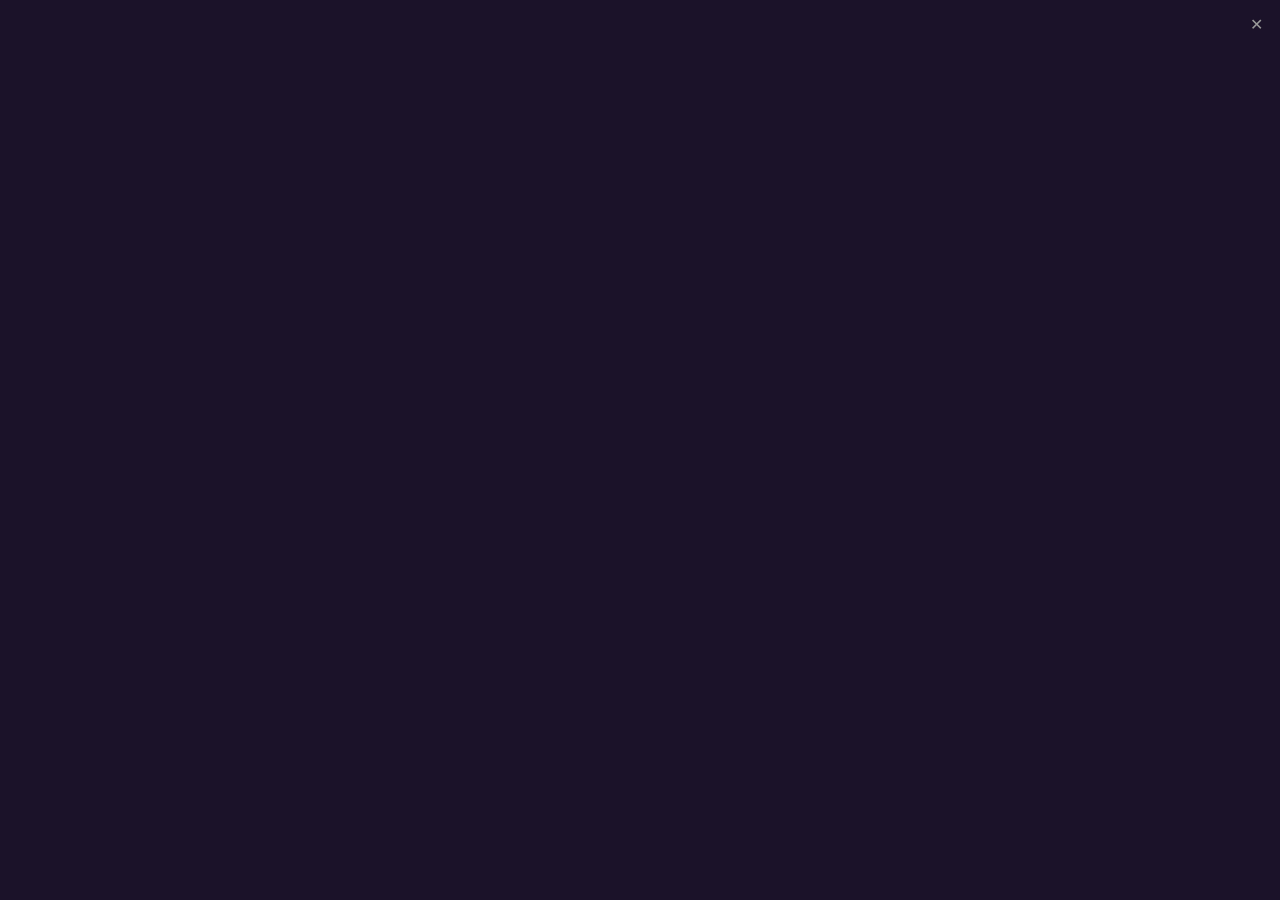
==== launcher/src/index.html @ b0c2861f "Add loading/error UI to launcher, split launcher into modules, add Windows listener Launcher UI: cho" ====
<!DOCTYPE html>
<!--
  SPDX-License-Identifier: GPL-3.0-or-later
  Copyright (C) 2026 da1sh1n
  This file is part of GaCaSy, licensed under the GNU General Public License
  v3.0 or later. GaCaSy comes with ABSOLUTELY NO WARRANTY. See the LICENSE file
  or <https://www.gnu.org/licenses/> for details.
-->
<html lang="en">
<head>
<meta charset="UTF-8" />
<title>Cartridge Launcher</title>
<style>
  :root {
    color-scheme: dark;
    /* Look-and-feel knobs. These fallbacks match the config.toml defaults; the
       script below overrides them from window.__UI__ (fed by config.toml). */
    --background-color: #1b1229;
    --image-gap: 32px;
    --corner-radius: 14px;
    --shadow: 0 0 24px 0 rgba(0, 0, 0, 0.55);
    --overlay-color: rgba(0, 0, 0, 0.45);
    --loading-ring-color: #ffffff;
    --loading-text-color: rgba(255, 255, 255, 0.4);
    --error-border-color: #e0b13a;
    --error-border-width: 3px;
    --error-text-color: #e0b13a;
    --missing-sign-color: #d13a3a;
    --missing-dim: 0.45;
    /* On :root rather than on #ring itself, because the status line under the
       ring is positioned from it too. */
    --ring-size: 90px;
    /* One turn. The config knob is the other way round (turns per second), so
       this is 1 / loading_ring_speed. */
    --ring-spin-duration: 3.333s;
    --loading-text-gap: 12px;
    /* Thickness of the "missing" sign's stroke, recomputed per cover in
       layout() so it stays proportional at any cover size. */
    --sign-stroke: 6px;
  }

  html, body {
    margin: 0;
    padding: 0;
    width: 100%;
    height: 100%;
    background: var(--background-color);
    overflow: hidden;
  }

  body {
    display: flex;
    align-items: center;
    justify-content: center;
    font-family: "Segoe UI", system-ui, sans-serif;
  }

  #close-btn {
    position: fixed;
    top: 10px;
    right: 10px;
    width: 28px;
    height: 28px;
    border: none;
    border-radius: 4px;
    background: transparent;
    color: #999999;
    font-size: 1rem;
    line-height: 28px;
    cursor: pointer;
    z-index: 10;
  }

  #close-btn:hover {
    background: #b0202f;
    color: #ffffff;
  }

  /* A row of covers, centered in the window by the body. The gap is static;
     each cover's pixel size is computed in JS to fit the window. */
  #grid {
    display: inline-flex;
    gap: var(--image-gap);
    align-items: center;
  }

  .card {
    appearance: none;
    border: none;
    background: none;
    padding: 0;
    position: relative;
    flex: 0 0 auto;
    display: flex;
    flex-direction: column;
    align-items: center;
    gap: 10px;
    cursor: pointer;
    font-family: inherit;
    transition: transform 0.15s ease, opacity 0.25s ease;
  }

  .card:not(:disabled):hover,
  .card:not(:disabled):focus-visible {
    transform: translateY(-6px);
  }

  .card:focus-visible {
    outline: 2px solid #6ea8ff;
    outline-offset: 4px;
    border-radius: 16px;
  }

  .card:disabled {
    cursor: default;
  }

  /* Wraps the cover so the "missing" sign has something to sit on top of.
     line-height: 0 keeps it exactly the image's size. */
  .cover {
    position: relative;
    display: block;
    line-height: 0;
  }

  .card img {
    display: block;
    border-radius: var(--corner-radius);
    background: #151515;
    box-shadow: var(--shadow);
  }

  .card .caption {
    max-width: 100%;
    line-height: 20px;
    color: #cfcfcf;
    font-size: 0.85rem;
    text-align: center;
    white-space: nowrap;
    overflow: hidden;
    text-overflow: ellipsis;
  }

  /* Why a cover can't be played, or didn't start. Hidden until there is
     something to say, and independent of the show_captions setting.
     Positioned out of the flow, in the border gap under the cover: a note on
     one card must not make that card taller and knock its cover out of line
     with the others. */
  .card .note {
    display: none;
    position: absolute;
    top: calc(100% + 4px);
    left: 0;
    right: 0;
    /* Wraps to a second line rather than ellipsising: the message is the whole
       point of the state, and a cover is only ~260px wide. Two lines is what
       the border gap under the cover has room for. */
    line-height: 15px;
    max-height: 30px;
    color: var(--error-text-color);
    font-size: 0.75rem;
    text-align: center;
    overflow: hidden;
  }

  .card.unavailable .note,
  .card.failed .note {
    display: block;
  }

  /* ── A game whose exe isn't on the cartridge ────────────────────────── */

  .card.unavailable img {
    filter: brightness(var(--missing-dim));
  }

  /* Circle with a diagonal bar through it, drawn over the middle of the
     cover. Sized as a fraction of the cover so it scales with it. */
  .sign {
    display: none;
    position: absolute;
    left: 50%;
    top: 50%;
    box-sizing: border-box;
    width: 38%;
    aspect-ratio: 1;
    transform: translate(-50%, -50%);
    border: var(--sign-stroke) solid var(--missing-sign-color);
    border-radius: 50%;
  }

  .sign::after {
    content: "";
    position: absolute;
    left: 50%;
    top: 50%;
    width: 100%;
    height: var(--sign-stroke);
    background: var(--missing-sign-color);
    transform: translate(-50%, -50%) rotate(-45deg);
  }

  .card.unavailable .sign {
    display: block;
  }

  /* ── A game that was chosen but failed to start ─────────────────────── */
  /* An outline rather than a border: it doesn't take part in layout, so a
     marked cover stays exactly the size the sizing math gave it. */

  .card.failed .cover {
    outline: var(--error-border-width) solid var(--error-border-color);
    outline-offset: 3px;
    border-radius: var(--corner-radius);
  }

  /* ── The launch transition ──────────────────────────────────────────── */

  /* Cards are pinned to their on-screen positions before anything moves, so
     the others can leave without shifting the chosen one. */
  .card.pinned {
    position: fixed;
    margin: 0;
    transition: transform 0.35s cubic-bezier(0.2, 0.7, 0.2, 1),
                opacity 0.25s ease;
  }

  .card.pinned:hover,
  .card.pinned:focus-visible {
    transform: none;
  }

  /* No focus ring once the launch is under way: the cover is being presented,
     not offered, and a keyboard user would otherwise watch its focus outline
     fly to the centre of the screen with it. */
  .card.pinned:focus-visible {
    outline: none;
  }

  .card.dimmed {
    opacity: 0;
    transform: scale(0.92);
    pointer-events: none;
  }

  .card.chosen {
    z-index: 1;
    pointer-events: none;
  }

  /* Over everything, the chosen cover included: what's wanted is the whole
     screen dimming behind the loading indicator, not a spotlit cover. */
  #scrim {
    position: fixed;
    inset: 0;
    z-index: 2;
    background: var(--overlay-color);
    opacity: 0;
    pointer-events: none;
    transition: opacity 0.25s ease, background-color 0.3s ease;
  }

  body.launching #scrim {
    opacity: 1;
  }

  /* The loading indicator: a segmented ring in the middle of the screen, with
     the status line small and faint along the bottom. Both sit above the scrim
     so they stay bright while everything under them dims. */

  /* One solid ring with gaps cut out of it, rather than a dozen separate dots:
     the segments are dashes along the stroke, so their ends are cut square by
     the ring's own radius — flat sides, not round dots. The dash pattern is
     computed in JS from the segment count. */
  #ring {
    position: fixed;
    /* Centred with left/top rather than a translate, because the element's own
       transform is spoken for by the spin animation. */
    left: calc(50% - var(--ring-size) / 2);
    top: calc(50% - var(--ring-size) / 2);
    width: var(--ring-size);
    height: var(--ring-size);
    /* Linear, always: the ring is symmetric under a segment's worth of
       rotation, so any easing lands each segment back on its neighbour's
       position and the motion reads as a stutter rather than a turn. */
    animation: spin var(--ring-spin-duration) linear infinite;
  }

  #ring circle {
    fill: none;
    stroke: var(--loading-ring-color);
  }

  /* Directly under the ring, which is centred, so this hangs off the middle of
     the screen too rather than off the window's bottom edge. */
  #status {
    position: fixed;
    left: 0;
    right: 0;
    top: calc(50% + var(--ring-size) / 2 + var(--loading-text-gap));
    color: var(--loading-text-color);
    font-size: 0.75rem;
    text-align: center;
  }

  /* Hidden with visibility rather than display so they can fade out as well
     as in. */
  #ring,
  #status {
    z-index: 3;
    pointer-events: none;
    visibility: hidden;
    opacity: 0;
    transition: opacity 0.25s ease, visibility 0s linear 0.25s;
  }

  body.launching #ring,
  body.launching #status {
    visibility: visible;
    opacity: 1;
    transition: opacity 0.25s ease;
  }

  @keyframes spin {
    to { transform: rotate(360deg); }
  }

  /* The outro, once the game's window is up: the screen goes to black and the
     cover lifts away, covering the moment the launcher exits. */
  body.finishing #scrim {
    background: #000000;
  }

  body.finishing #ring,
  body.finishing #status {
    opacity: 0;
  }

  body.finishing .card.chosen {
    opacity: 0;
    transition: transform 0.3s ease-in, opacity 0.3s ease-in;
  }
</style>
</head>
<body>
  <button id="close-btn" title="Close" onclick="window.ipc.postMessage('close')">&#10005;</button>
  <div id="grid"></div>
  <div id="scrim"></div>
  <!-- The circle's radius, thickness and dash pattern are all set in JS. -->
  <svg id="ring" viewBox="0 0 100 100" aria-hidden="true">
    <circle cx="50" cy="50" />
  </svg>
  <div id="status"></div>

  <script>
    // Look-and-feel settings from config.toml (see Rust's init_script). Fall
    // back to the same defaults as the CSS above when a value is absent.
    const ui = window.__UI__ || {};

    // Border of empty space between the window edge and the covers, and the
    // static gap between covers. Both feed the layout math below and MUST
    // match Rust's window sizing (border_gap / image_gap) and the CSS `gap`.
    const PAD = Number.isFinite(ui.borderGap) ? ui.borderGap : 36;
    const GAP = Number.isFinite(ui.imageGap) ? ui.imageGap : 32;

    // Transition lengths, in step with the CSS above.
    const MOVE_MS = 350;   // the chosen cover travelling to the centre
    const OUTRO_MS = 320;  // fade to black once the game is up
    // Shortest time the loading state stays up before a failure unwinds it.
    // Some failures come back in a few milliseconds — a missing file needs no
    // waiting at all — and a ring that flashes and vanishes reads as a glitch
    // rather than as an attempt that was made and didn't work. Set in Rust
    // (constants::MIN_LOADING_AFTER_FAIL), not in config.toml; the number here
    // is only the fallback for a page served without it.
    const MIN_LOADING_MS = Number.isFinite(ui.minLoadingAfterFail)
      ? ui.minLoadingAfterFail
      : 1000;

    // The loading ring, in the SVG's own viewBox units (100 across). The band
    // is described by its OUTER edge and its thickness, so making it thicker
    // grows it inwards and the ring's overall size never changes.
    const RING_OUTER = 42;
    const RING_STROKE = 14;
    const RING_RADIUS = RING_OUTER - RING_STROKE / 2; // the stroke straddles this
    const RING_SEGMENTS = 12; // default; config.toml can override

    // Push the visual knobs into the CSS variables the stylesheet reads.
    const rootStyle = document.documentElement.style;
    const setVar = (name, value) => rootStyle.setProperty(name, value);
    if (ui.backgroundColor) setVar("--background-color", ui.backgroundColor);
    if (Number.isFinite(ui.imageGap)) setVar("--image-gap", ui.imageGap + "px");
    if (Number.isFinite(ui.cornerRadius)) setVar("--corner-radius", ui.cornerRadius + "px");
    if (ui.overlayColor) setVar("--overlay-color", ui.overlayColor);
    if (ui.loadingRingColor) setVar("--loading-ring-color", ui.loadingRingColor);
    if (ui.loadingTextColor) setVar("--loading-text-color", ui.loadingTextColor);
    if (Number.isFinite(ui.loadingTextGap)) setVar("--loading-text-gap", ui.loadingTextGap + "px");
    // Turns per second in the config, seconds per turn in the CSS. Rust has
    // already held it to a sensible floor, so this is a plain reciprocal.
    if (Number.isFinite(ui.loadingRingSpeed) && ui.loadingRingSpeed > 0) {
      setVar("--ring-spin-duration", (1 / ui.loadingRingSpeed).toFixed(3) + "s");
    }
    if (ui.errorBorderColor) setVar("--error-border-color", ui.errorBorderColor);
    if (Number.isFinite(ui.errorBorderWidth)) setVar("--error-border-width", ui.errorBorderWidth + "px");
    if (ui.errorTextColor) setVar("--error-text-color", ui.errorTextColor);
    if (ui.missingSignColor) setVar("--missing-sign-color", ui.missingSignColor);
    if (Number.isFinite(ui.missingDim)) setVar("--missing-dim", ui.missingDim);
    // Symmetric shadow bounded by `size`: it's solid for `fade` px out from the
    // cover edge (the box-shadow spread), then blurs to nothing over the rest,
    // reaching exactly `size` and no further. blur = size - fade.
    const shadowSize = Number.isFinite(ui.shadowSize) ? ui.shadowSize : 24;
    const shadowFade = Number.isFinite(ui.shadowFade) ? ui.shadowFade : 0;
    const shadowColor = ui.shadowColor || "rgba(0, 0, 0, 0.55)";
    const spread = Math.max(0, Math.min(shadowFade, shadowSize));
    const blur = Math.max(0, shadowSize - spread);
    setVar("--shadow", `0 0 ${blur}px ${spread}px ${shadowColor}`);

    const games = window.__GAMES__ || [];
    const showCaptions = window.__SHOW_CAPTIONS__ === true;
    const grid = document.getElementById("grid");
    const scrim = document.getElementById("scrim");
    const ring = document.querySelector("#ring circle");
    // Not named `status`: that would shadow window.status.
    const statusLine = document.getElementById("status");

    // "idle" or "launching". One game at a time: while a launch is in flight
    // every other cover is on its way off screen anyway.
    let state = "idle";
    // When the current launch began, for MIN_LOADING_MS.
    let launchedAt = 0;

    const cards = [];
    const imgs = games.map((game, index) => {
      const card = document.createElement("button");
      card.className = "card";
      card.type = "button";

      const cover = document.createElement("span");
      cover.className = "cover";

      const img = document.createElement("img");
      img.src = game.image;
      img.alt = game.name;
      cover.appendChild(img);

      const sign = document.createElement("span");
      sign.className = "sign";
      cover.appendChild(sign);
      card.appendChild(cover);

      if (showCaptions) {
        const caption = document.createElement("span");
        caption.className = "caption";
        caption.textContent = game.name;
        card.appendChild(caption);
      }

      const note = document.createElement("span");
      note.className = "note";
      card.appendChild(note);

      // A game whose exe isn't on the cartridge can't be chosen at all: Rust
      // checked at startup, so this is settled before the player touches
      // anything rather than being discovered by a click that does nothing.
      if (game.available === false) {
        card.classList.add("unavailable");
        card.disabled = true;
        card.title = game.name + " — missing " + game.exe;
        note.textContent = "Game files missing";
      } else {
        card.title = game.name;
        card.addEventListener("click", () => beginLaunch(index));
      }

      grid.appendChild(card);
      cards.push(card);
      return img;
    });

    // Fit every cover to the window: each gets an equal share of the width,
    // and is scaled DOWN to fit that share and the window height (whichever
    // is tighter) at its native aspect ratio — never scaled up past native.
    function layout() {
      const n = Math.max(1, imgs.length);
      const availW = window.innerWidth - 2 * PAD;
      const availH = window.innerHeight - 2 * PAD;
      const shareW = (availW - (n - 1) * GAP) / n;

      imgs.forEach((img, index) => {
        const nW = img.naturalWidth || 600;
        const nH = img.naturalHeight || 900;
        const scale = Math.min(1, shareW / nW, availH / nH);
        const width = Math.floor(nW * scale);
        img.style.width = width + "px";
        img.style.height = Math.floor(nH * scale) + "px";
        // Keep the "missing" sign's stroke proportional to the cover it's
        // drawn on, so it reads the same on a small screen as a large one.
        cards[index].style.setProperty("--sign-stroke", Math.max(3, Math.round(width * 0.018)) + "px");
      });
    }

    // ── Launching ──────────────────────────────────────────────────────

    // The transform that takes a card from where it sits in the row to the
    // middle of the window. The cover keeps the size it already had: it was
    // sized to fit this window, and resizing it on the way to the centre reads
    // as a glitch rather than as emphasis. The spinner doesn't compete for the
    // space either — it sits over the top of the darkened screen.
    //
    // Measured from the <img> rather than the card so a caption underneath
    // doesn't shift the centring, with the transform origin on the image's
    // centre so the outro's scale-up pushes off the same point.
    function centreTransform(card, img) {
      const cardRect = card.getBoundingClientRect();
      const rect = img.getBoundingClientRect();
      const dx = window.innerWidth / 2 - (rect.left + rect.width / 2);
      const dy = window.innerHeight / 2 - (rect.top + rect.height / 2);

      return {
        origin: `${rect.left + rect.width / 2 - cardRect.left}px ${rect.top + rect.height / 2 - cardRect.top}px`,
        transform: `translate(${dx}px, ${dy}px)`,
      };
    }

    // Freezes every card where it currently sits. Without this, the other
    // covers leaving the flex row would drag the chosen one sideways mid-flight.
    function pinCards() {
      const rects = cards.map((card) => card.getBoundingClientRect());
      cards.forEach((card, index) => {
        const rect = rects[index];
        card.style.left = rect.left + "px";
        card.style.top = rect.top + "px";
        card.style.width = rect.width + "px";
        card.style.height = rect.height + "px";
        card.classList.add("pinned");
      });
    }

    function unpinCards() {
      cards.forEach((card) => {
        card.classList.remove("pinned", "dimmed", "chosen");
        card.style.left = "";
        card.style.top = "";
        card.style.width = "";
        card.style.height = "";
        card.style.transform = "";
        card.style.transformOrigin = "";
      });
    }

    function beginLaunch(index) {
      if (state !== "idle") return;
      const card = cards[index];
      const img = imgs[index];
      if (!card || card.disabled) return;
      state = "launching";
      launchedAt = Date.now();

      // A retry clears the last failure: the message under the cover belongs
      // to the attempt that produced it, not to the game.
      card.classList.remove("failed");
      card.querySelector(".note").textContent = "";

      pinCards();
      // Flush the pinned layout before anything animates, so the browser has a
      // "from" position to interpolate out of rather than jumping.
      void document.body.offsetWidth;

      const target = centreTransform(card, img);
      cards.forEach((other, i) => {
        if (i !== index) other.classList.add("dimmed");
      });
      card.classList.add("chosen");
      card.style.transformOrigin = target.origin;
      card.style.transform = target.transform;

      statusLine.textContent = "Starting " + games[index].name + "…";
      document.body.classList.add("launching");

      window.ipc.postMessage("launch:" + index);
    }

    // Called from Rust once the launch has resolved: `ok` means the game's
    // window is up (see launch.rs), and the launcher's job is done.
    window.__launchOutcome = function (index, ok, message) {
      if (state !== "launching") return;
      const card = cards[index];
      if (!card) return;

      if (ok) {
        document.body.classList.add("finishing");
        card.style.transform = card.style.transform + " scale(1.06)";
        // Rust closes on its own deadline as well, so a hiccup here can never
        // leave the launcher sitting in front of a running game.
        setTimeout(() => window.ipc.postMessage("close"), OUTRO_MS);
        return;
      }

      // Unwind: the covers come back and the failure is reported in the row,
      // where the player can simply choose it again. Not before the loading
      // state has been up long enough to have been seen, though.
      const held = Math.max(0, MIN_LOADING_MS - (Date.now() - launchedAt));
      setTimeout(() => {
        document.body.classList.remove("launching");
        cards.forEach((other) => other.classList.remove("dimmed"));
        card.style.transform = "";
        setTimeout(() => {
          unpinCards();
          card.classList.add("failed");
          card.querySelector(".note").textContent = message || "Failed to start";
          state = "idle";
        }, MOVE_MS);
      }, held);
    };

    // ── Startup ────────────────────────────────────────────────────────

    // Cut the solid ring into segments. Rather than drawing each segment, the
    // stroke is dashed: `segments` dashes of equal arc, separated by gaps half
    // the ring's own thickness. Because a dash simply stops, both ends are cut
    // square across the band — straight sides, no rounded dot.
    (function cutRing() {
      // Geometry from the constants above rather than the markup, so the two
      // can't drift apart.
      ring.setAttribute("r", RING_RADIUS);
      ring.setAttribute("stroke-width", RING_STROKE);

      const segments = Math.max(2, Math.round(
        Number.isFinite(ui.loadingRingSegments) ? ui.loadingRingSegments : RING_SEGMENTS
      ));
      const circumference = 2 * Math.PI * RING_RADIUS;
      const gap = RING_STROKE / 2;
      // One gap belongs to each segment's share of the circle, so the pattern
      // closes exactly on itself however many segments there are.
      const dash = Math.max(0.1, circumference / segments - gap);
      ring.setAttribute("stroke-dasharray", `${dash} ${gap}`);
    })();

    const pending = imgs
      .filter((img) => !img.complete)
      .map((img) => new Promise((res) => { img.onload = img.onerror = res; }));

    Promise.all(pending).then(layout);
    layout(); // first pass in case images are already cached
    window.addEventListener("resize", () => {
      if (state === "idle") layout();
    });
  </script>
</body>
</html>
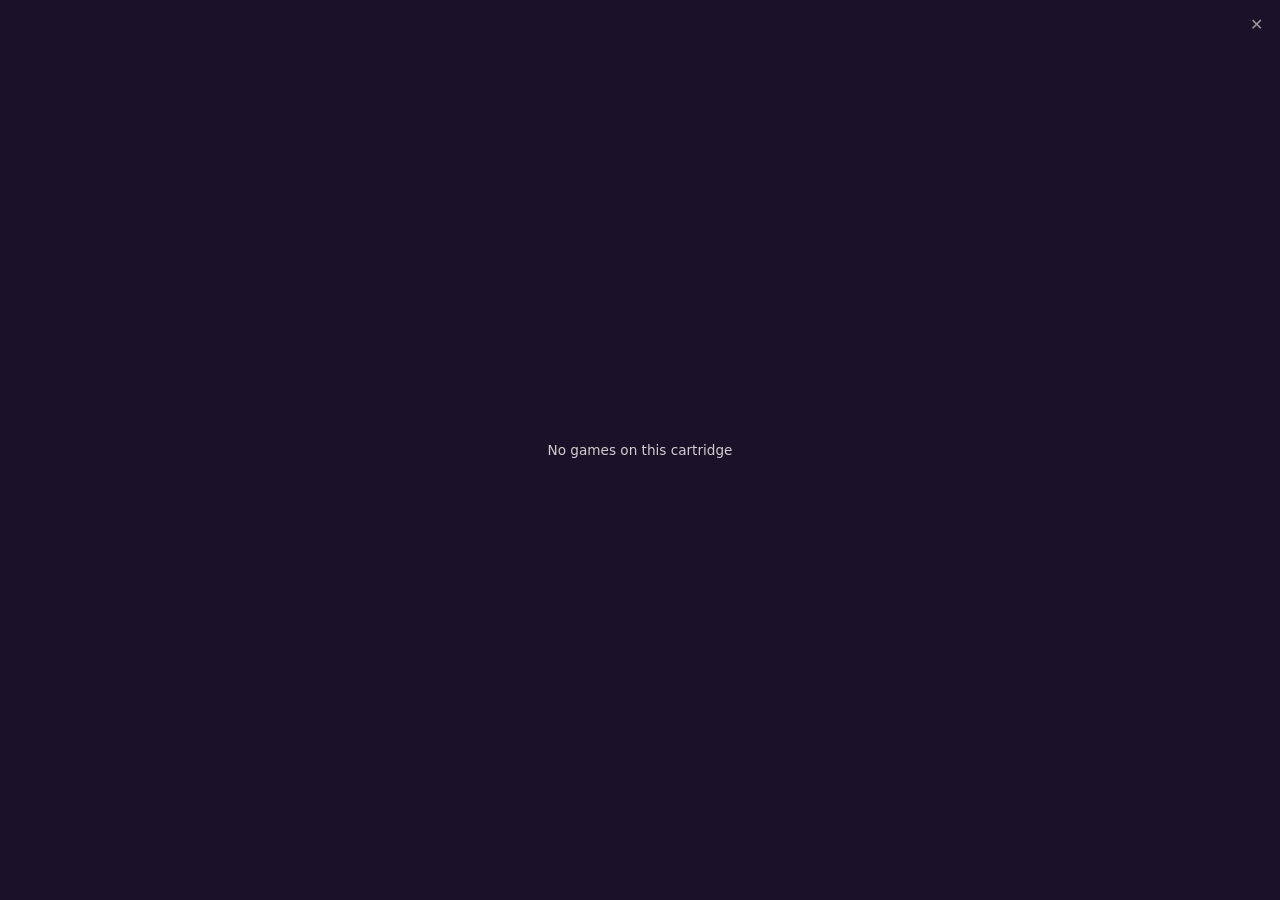
==== commit d041146a: "Switch cartridge identity to code-signing, add build/signing pipeline The .cartridge marker file is " ====
--- a/launcher/src/index.html
+++ b/launcher/src/index.html
@@ -84,6 +84,16 @@
     align-items: center;
   }
 
+  /* What a cartridge with an empty catalog says instead of showing a row of
+     covers. Same muted grey and size as a caption: it is a statement of fact
+     about the cartridge, not a warning, and shouldn't be dressed as one. */
+  #empty {
+    display: none;
+    color: #cfcfcf;
+    font-size: 0.85rem;
+    text-align: center;
+  }
+
   .card {
     appearance: none;
     border: none;
@@ -204,6 +214,25 @@
     display: block;
   }
 
+  /* ── A cover whose art couldn't be loaded ───────────────────────────── */
+  /* The <img> is hidden rather than left to draw the webview's own
+     broken-image glyph, which sits in the corner, ignores the rounded corners
+     and reads as a page that failed to load rather than as a stated fact.
+     Hidden and not removed: it still holds the box the sizing math gave it, so
+     the cover keeps its place in the row and the sign stays centred on it.
+     The plate and shadow move up to .cover, since a hidden element draws
+     neither. */
+
+  .card.no-cover img {
+    visibility: hidden;
+  }
+
+  .card.no-cover .cover {
+    background: #151515;
+    border-radius: var(--corner-radius);
+    box-shadow: var(--shadow);
+  }
+
   /* ── A game that was chosen but failed to start ─────────────────────── */
   /* An outline rather than a border: it doesn't take part in layout, so a
      marked cover stays exactly the size the sizing math gave it. */
@@ -345,6 +374,10 @@
 <body>
   <button id="close-btn" title="Close" onclick="window.ipc.postMessage('close')">&#10005;</button>
   <div id="grid"></div>
+  <!-- Shown in place of the grid when the catalog is empty. Hidden by default:
+       the common case is a cartridge with games, and a message that flashes
+       before the covers appear would read as an error that wasn't one. -->
+  <div id="empty">No games on this cartridge</div>
   <div id="scrim"></div>
   <!-- The circle's radius, thickness and dash pattern are all set in JS. -->
   <svg id="ring" viewBox="0 0 100 100" aria-hidden="true">
@@ -422,6 +455,18 @@
     // Not named `status`: that would shadow window.status.
     const statusLine = document.getElementById("status");
 
+    // An empty catalog is a normal state, not a failure — a cartridge nobody
+    // has put a game on yet. Say so, rather than showing an empty window that
+    // looks like the page failed to load. `display` rather than the `hidden`
+    // attribute because #grid's own `inline-flex` would win over it.
+    //
+    // Everything below still runs unchanged: the card loop, layout() and the
+    // preload barrier all iterate an empty list and do nothing.
+    if (games.length === 0) {
+      grid.style.display = "none";
+      document.getElementById("empty").style.display = "block";
+    }
+
     // "idle" or "launching". One game at a time: while a launch is in flight
     // every other cover is on its way off screen anyway.
     let state = "idle";
@@ -469,6 +514,22 @@
       } else {
         card.title = game.name;
         card.addEventListener("click", () => beginLaunch(index));
+
+        // Cover art that can't be loaded — wrong path in catalog.json, file
+        // never copied, a format the webview won't decode — otherwise leaves a
+        // bare dark rectangle that reads as placeholder art. Borrow the missing
+        // game's dim-and-sign treatment to say the cover is the thing that's
+        // absent. The card stays clickable: the game itself is on the cartridge
+        // and still runs. Only set for a game that IS available — one whose exe
+        // is missing already carries the more important message.
+        img.addEventListener("error", () => {
+          card.classList.add("unavailable", "no-cover");
+          note.textContent = "Cover missing";
+          // Clearing alt so the webview doesn't lay the alt text out where the
+          // picture would have been — it spills out of the cover's box and over
+          // the card above it. The sign and the note carry the meaning now.
+          img.alt = "";
+        });
       }
 
       grid.appendChild(card);
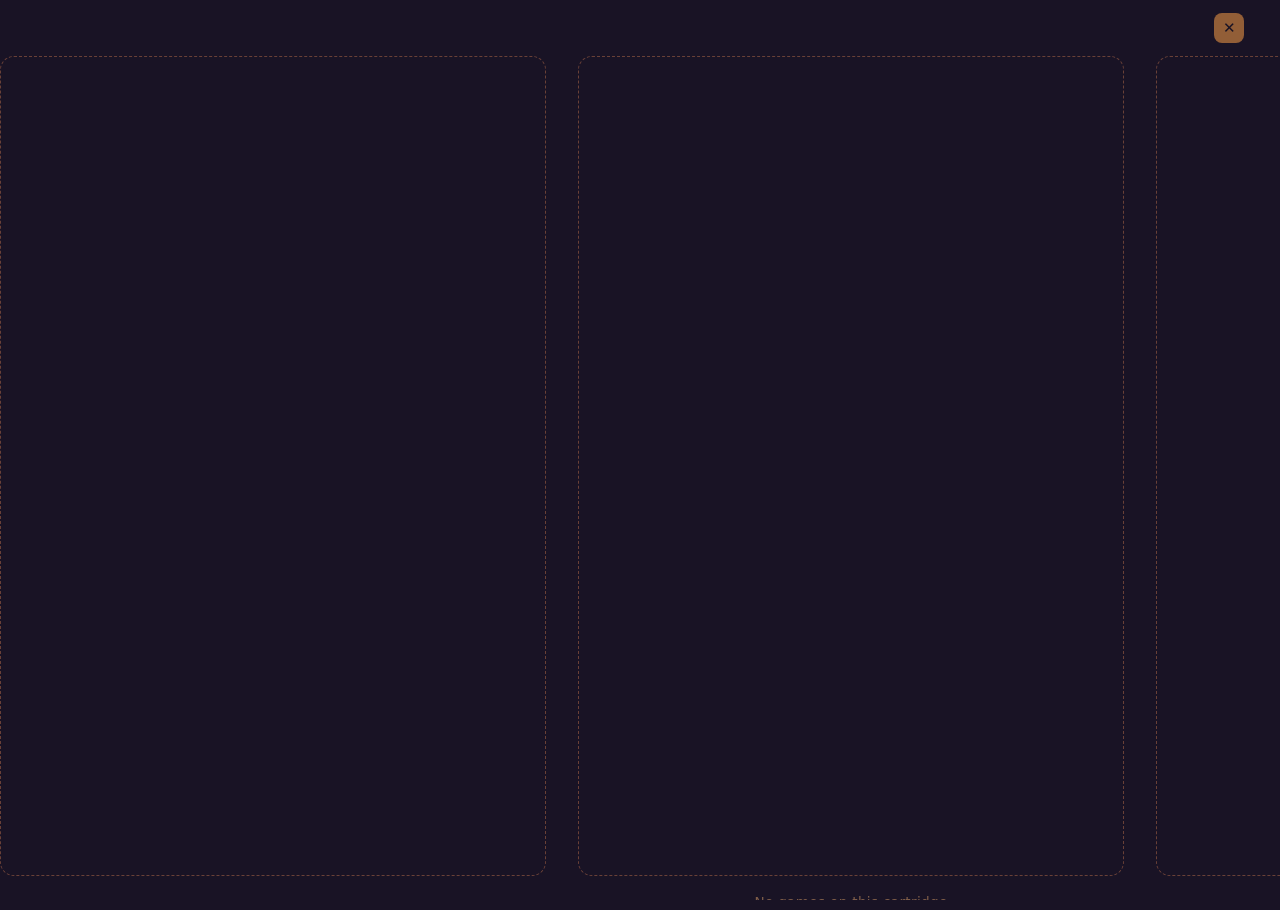
==== commit a5596da2: "Launcher 0.6.0: split the UI into html/css/js, one-size covers, cover ordering The row used to give " ====
--- a/launcher/src/index.html
+++ b/launcher/src/index.html
@@ -5,706 +5,87 @@
   This file is part of GaCaSy, licensed under the GNU General Public License
   v3.0 or later. GaCaSy comes with ABSOLUTELY NO WARRANTY. See the LICENSE file
   or <https://www.gnu.org/licenses/> for details.
+
+  The markup only. Look lives in style.css, behaviour in app.js — all three
+  are served over app:// from src/, live in dev and from rust-embed on a
+  deployed cartridge. The spacing numbers shared with Rust are documented at
+  the top of those two files; see src/constants.rs for why they are duplicated.
 -->
 <html lang="en">
 <head>
 <meta charset="UTF-8" />
 <title>Cartridge Launcher</title>
-<style>
-  :root {
-    color-scheme: dark;
-    /* Look-and-feel knobs. These fallbacks match the config.toml defaults; the
-       script below overrides them from window.__UI__ (fed by config.toml). */
-    --background-color: #1b1229;
-    --image-gap: 32px;
-    --corner-radius: 14px;
-    --shadow: 0 0 24px 0 rgba(0, 0, 0, 0.55);
-    --overlay-color: rgba(0, 0, 0, 0.45);
-    --loading-ring-color: #ffffff;
-    --loading-text-color: rgba(255, 255, 255, 0.4);
-    --error-border-color: #e0b13a;
-    --error-border-width: 3px;
-    --error-text-color: #e0b13a;
-    --missing-sign-color: #d13a3a;
-    --missing-dim: 0.45;
-    /* On :root rather than on #ring itself, because the status line under the
-       ring is positioned from it too. */
-    --ring-size: 90px;
-    /* One turn. The config knob is the other way round (turns per second), so
-       this is 1 / loading_ring_speed. */
-    --ring-spin-duration: 3.333s;
-    --loading-text-gap: 12px;
-    /* Thickness of the "missing" sign's stroke, recomputed per cover in
-       layout() so it stays proportional at any cover size. */
-    --sign-stroke: 6px;
-  }
-
-  html, body {
-    margin: 0;
-    padding: 0;
-    width: 100%;
-    height: 100%;
-    background: var(--background-color);
-    overflow: hidden;
-  }
-
-  body {
-    display: flex;
-    align-items: center;
-    justify-content: center;
-    font-family: "Segoe UI", system-ui, sans-serif;
-  }
-
-  #close-btn {
-    position: fixed;
-    top: 10px;
-    right: 10px;
-    width: 28px;
-    height: 28px;
-    border: none;
-    border-radius: 4px;
-    background: transparent;
-    color: #999999;
-    font-size: 1rem;
-    line-height: 28px;
-    cursor: pointer;
-    z-index: 10;
-  }
-
-  #close-btn:hover {
-    background: #b0202f;
-    color: #ffffff;
-  }
-
-  /* A row of covers, centered in the window by the body. The gap is static;
-     each cover's pixel size is computed in JS to fit the window. */
-  #grid {
-    display: inline-flex;
-    gap: var(--image-gap);
-    align-items: center;
-  }
-
-  /* What a cartridge with an empty catalog says instead of showing a row of
-     covers. Same muted grey and size as a caption: it is a statement of fact
-     about the cartridge, not a warning, and shouldn't be dressed as one. */
-  #empty {
-    display: none;
-    color: #cfcfcf;
-    font-size: 0.85rem;
-    text-align: center;
-  }
-
-  .card {
-    appearance: none;
-    border: none;
-    background: none;
-    padding: 0;
-    position: relative;
-    flex: 0 0 auto;
-    display: flex;
-    flex-direction: column;
-    align-items: center;
-    gap: 10px;
-    cursor: pointer;
-    font-family: inherit;
-    transition: transform 0.15s ease, opacity 0.25s ease;
-  }
-
-  .card:not(:disabled):hover,
-  .card:not(:disabled):focus-visible {
-    transform: translateY(-6px);
-  }
-
-  .card:focus-visible {
-    outline: 2px solid #6ea8ff;
-    outline-offset: 4px;
-    border-radius: 16px;
-  }
-
-  .card:disabled {
-    cursor: default;
-  }
-
-  /* Wraps the cover so the "missing" sign has something to sit on top of.
-     line-height: 0 keeps it exactly the image's size. */
-  .cover {
-    position: relative;
-    display: block;
-    line-height: 0;
-  }
-
-  .card img {
-    display: block;
-    border-radius: var(--corner-radius);
-    background: #151515;
-    box-shadow: var(--shadow);
-  }
-
-  .card .caption {
-    max-width: 100%;
-    line-height: 20px;
-    color: #cfcfcf;
-    font-size: 0.85rem;
-    text-align: center;
-    white-space: nowrap;
-    overflow: hidden;
-    text-overflow: ellipsis;
-  }
-
-  /* Why a cover can't be played, or didn't start. Hidden until there is
-     something to say, and independent of the show_captions setting.
-     Positioned out of the flow, in the border gap under the cover: a note on
-     one card must not make that card taller and knock its cover out of line
-     with the others. */
-  .card .note {
-    display: none;
-    position: absolute;
-    top: calc(100% + 4px);
-    left: 0;
-    right: 0;
-    /* Wraps to a second line rather than ellipsising: the message is the whole
-       point of the state, and a cover is only ~260px wide. Two lines is what
-       the border gap under the cover has room for. */
-    line-height: 15px;
-    max-height: 30px;
-    color: var(--error-text-color);
-    font-size: 0.75rem;
-    text-align: center;
-    overflow: hidden;
-  }
-
-  .card.unavailable .note,
-  .card.failed .note {
-    display: block;
-  }
-
-  /* ── A game whose exe isn't on the cartridge ────────────────────────── */
-
-  .card.unavailable img {
-    filter: brightness(var(--missing-dim));
-  }
-
-  /* Circle with a diagonal bar through it, drawn over the middle of the
-     cover. Sized as a fraction of the cover so it scales with it. */
-  .sign {
-    display: none;
-    position: absolute;
-    left: 50%;
-    top: 50%;
-    box-sizing: border-box;
-    width: 38%;
-    aspect-ratio: 1;
-    transform: translate(-50%, -50%);
-    border: var(--sign-stroke) solid var(--missing-sign-color);
-    border-radius: 50%;
-  }
-
-  .sign::after {
-    content: "";
-    position: absolute;
-    left: 50%;
-    top: 50%;
-    width: 100%;
-    height: var(--sign-stroke);
-    background: var(--missing-sign-color);
-    transform: translate(-50%, -50%) rotate(-45deg);
-  }
-
-  .card.unavailable .sign {
-    display: block;
-  }
-
-  /* ── A cover whose art couldn't be loaded ───────────────────────────── */
-  /* The <img> is hidden rather than left to draw the webview's own
-     broken-image glyph, which sits in the corner, ignores the rounded corners
-     and reads as a page that failed to load rather than as a stated fact.
-     Hidden and not removed: it still holds the box the sizing math gave it, so
-     the cover keeps its place in the row and the sign stays centred on it.
-     The plate and shadow move up to .cover, since a hidden element draws
-     neither. */
-
-  .card.no-cover img {
-    visibility: hidden;
-  }
-
-  .card.no-cover .cover {
-    background: #151515;
-    border-radius: var(--corner-radius);
-    box-shadow: var(--shadow);
-  }
-
-  /* ── A game that was chosen but failed to start ─────────────────────── */
-  /* An outline rather than a border: it doesn't take part in layout, so a
-     marked cover stays exactly the size the sizing math gave it. */
-
-  .card.failed .cover {
-    outline: var(--error-border-width) solid var(--error-border-color);
-    outline-offset: 3px;
-    border-radius: var(--corner-radius);
-  }
-
-  /* ── The launch transition ──────────────────────────────────────────── */
-
-  /* Cards are pinned to their on-screen positions before anything moves, so
-     the others can leave without shifting the chosen one. */
-  .card.pinned {
-    position: fixed;
-    margin: 0;
-    transition: transform 0.35s cubic-bezier(0.2, 0.7, 0.2, 1),
-                opacity 0.25s ease;
-  }
-
-  .card.pinned:hover,
-  .card.pinned:focus-visible {
-    transform: none;
-  }
-
-  /* No focus ring once the launch is under way: the cover is being presented,
-     not offered, and a keyboard user would otherwise watch its focus outline
-     fly to the centre of the screen with it. */
-  .card.pinned:focus-visible {
-    outline: none;
-  }
-
-  .card.dimmed {
-    opacity: 0;
-    transform: scale(0.92);
-    pointer-events: none;
-  }
-
-  .card.chosen {
-    z-index: 1;
-    pointer-events: none;
-  }
-
-  /* Over everything, the chosen cover included: what's wanted is the whole
-     screen dimming behind the loading indicator, not a spotlit cover. */
-  #scrim {
-    position: fixed;
-    inset: 0;
-    z-index: 2;
-    background: var(--overlay-color);
-    opacity: 0;
-    pointer-events: none;
-    transition: opacity 0.25s ease, background-color 0.3s ease;
-  }
-
-  body.launching #scrim {
-    opacity: 1;
-  }
-
-  /* The loading indicator: a segmented ring in the middle of the screen, with
-     the status line small and faint along the bottom. Both sit above the scrim
-     so they stay bright while everything under them dims. */
-
-  /* One solid ring with gaps cut out of it, rather than a dozen separate dots:
-     the segments are dashes along the stroke, so their ends are cut square by
-     the ring's own radius — flat sides, not round dots. The dash pattern is
-     computed in JS from the segment count. */
-  #ring {
-    position: fixed;
-    /* Centred with left/top rather than a translate, because the element's own
-       transform is spoken for by the spin animation. */
-    left: calc(50% - var(--ring-size) / 2);
-    top: calc(50% - var(--ring-size) / 2);
-    width: var(--ring-size);
-    height: var(--ring-size);
-    /* Linear, always: the ring is symmetric under a segment's worth of
-       rotation, so any easing lands each segment back on its neighbour's
-       position and the motion reads as a stutter rather than a turn. */
-    animation: spin var(--ring-spin-duration) linear infinite;
-  }
-
-  #ring circle {
-    fill: none;
-    stroke: var(--loading-ring-color);
-  }
-
-  /* Directly under the ring, which is centred, so this hangs off the middle of
-     the screen too rather than off the window's bottom edge. */
-  #status {
-    position: fixed;
-    left: 0;
-    right: 0;
-    top: calc(50% + var(--ring-size) / 2 + var(--loading-text-gap));
-    color: var(--loading-text-color);
-    font-size: 0.75rem;
-    text-align: center;
-  }
-
-  /* Hidden with visibility rather than display so they can fade out as well
-     as in. */
-  #ring,
-  #status {
-    z-index: 3;
-    pointer-events: none;
-    visibility: hidden;
-    opacity: 0;
-    transition: opacity 0.25s ease, visibility 0s linear 0.25s;
-  }
-
-  body.launching #ring,
-  body.launching #status {
-    visibility: visible;
-    opacity: 1;
-    transition: opacity 0.25s ease;
-  }
-
-  @keyframes spin {
-    to { transform: rotate(360deg); }
-  }
-
-  /* The outro, once the game's window is up: the screen goes to black and the
-     cover lifts away, covering the moment the launcher exits. */
-  body.finishing #scrim {
-    background: #000000;
-  }
-
-  body.finishing #ring,
-  body.finishing #status {
-    opacity: 0;
-  }
-
-  body.finishing .card.chosen {
-    opacity: 0;
-    transition: transform 0.3s ease-in, opacity 0.3s ease-in;
-  }
-</style>
+<link rel="stylesheet" href="style.css" />
 </head>
 <body>
-  <button id="close-btn" title="Close" onclick="window.ipc.postMessage('close')">&#10005;</button>
-  <div id="grid"></div>
-  <!-- Shown in place of the grid when the catalog is empty. Hidden by default:
-       the common case is a cartridge with games, and a message that flashes
-       before the covers appear would read as an error that wasn't one. -->
-  <div id="empty">No games on this cartridge</div>
+  <!-- Everything in one row, close button included. It used to be fixed to the
+       window corner, outside this bar, which cost #search a margin to clear it
+       and made the corner the only part of the window not on a grid. -->
+  <div id="toolbar">
+    <div id="toolbar-left">
+      <!-- A real control rather than a <select>. The native popup is drawn by
+           Windows, not by this page: it arrives with its own font, its own
+           metrics and its own corner radius in the middle of a window that has
+           otherwise been drawn from scratch, and it was the single loudest
+           "this is a web page" moment in the product.
+
+           Four equal-width segments, so the pill that marks the active one is
+           one fixed size and only ever moves — see #mode-pill in style.css. -->
+      <div id="mode" role="radiogroup" aria-label="How the covers are ordered">
+        <span id="mode-pill" aria-hidden="true"></span>
+        <button type="button" role="radio" data-mode="usage" aria-checked="true">Recent</button>
+        <button type="button" role="radio" data-mode="alphabetic" aria-checked="false">A-Z</button>
+        <button type="button" role="radio" data-mode="catalog" aria-checked="false">Cartridge</button>
+        <button type="button" role="radio" data-mode="user" aria-checked="false">Custom</button>
+      </div>
+      <button id="arrange" type="button" aria-pressed="false" title="Arrange the covers by hand">
+        <svg width="12" height="12" viewBox="0 0 12 12" aria-hidden="true">
+          <circle cx="3.5" cy="2" r="1.15" /><circle cx="8.5" cy="2" r="1.15" />
+          <circle cx="3.5" cy="6" r="1.15" /><circle cx="8.5" cy="6" r="1.15" />
+          <circle cx="3.5" cy="10" r="1.15" /><circle cx="8.5" cy="10" r="1.15" />
+        </svg>
+      </button>
+    </div>
+    <div id="toolbar-right">
+      <input id="search" type="search" placeholder="Search" aria-label="Search games" />
+      <button id="close-btn" type="button" title="Close" onclick="window.ipc.postMessage('close')">&#10005;</button>
+    </div>
+  </div>
+
+  <div id="gallery"><div id="grid"></div></div>
+  <!-- Shown in place of the gallery when the catalog is empty. Hidden by
+       default: the common case is a cartridge with games, and a message that
+       flashes before the covers appear would read as an error that wasn't one.
+
+       Three empty plates at the real cover size rather than a line of text in
+       the middle of a void — an empty shelf should look like an empty shelf,
+       which says "nothing has been put here yet" where bare text reads as a
+       page that failed to load. Sized by layout(), from the same numbers the
+       covers would have used. -->
+  <div id="empty">
+    <div id="empty-plates" aria-hidden="true">
+      <span class="plate"></span><span class="plate"></span><span class="plate"></span>
+    </div>
+    <p id="empty-message">No games on this cartridge</p>
+  </div>
+
+  <!-- The selected game's name, on one shared line in the gap under the row —
+       not a label per cover. Thirty names under thirty covers is noise, and
+       the only one worth reading is the one being pointed at. Living in the
+       border gap is also what keeps every cover exactly as tall as its image,
+       so Rust's window sizing needs no adjustment. -->
+  <div id="nameplate"></div>
+
+  <div id="scrollbar"><div id="scrollbar-thumb"></div></div>
+
   <div id="scrim"></div>
-  <!-- The circle's radius, thickness and dash pattern are all set in JS. -->
-  <svg id="ring" viewBox="0 0 100 100" aria-hidden="true">
-    <circle cx="50" cy="50" />
-  </svg>
-  <div id="status"></div>
+  <!-- Progress under the cover that's starting, rather than a ring floating in
+       the middle of the screen. The track is set to the cover's exact width in
+       JS and the segment sweeps inside it: one transform, no layout, no
+       filter — which matters because this webview runs without the GPU. -->
+  <div id="track" aria-hidden="true"><div id="track-run"></div></div>
+  <div id="status" role="status"></div>
 
-  <script>
-    // Look-and-feel settings from config.toml (see Rust's init_script). Fall
-    // back to the same defaults as the CSS above when a value is absent.
-    const ui = window.__UI__ || {};
-
-    // Border of empty space between the window edge and the covers, and the
-    // static gap between covers. Both feed the layout math below and MUST
-    // match Rust's window sizing (border_gap / image_gap) and the CSS `gap`.
-    const PAD = Number.isFinite(ui.borderGap) ? ui.borderGap : 36;
-    const GAP = Number.isFinite(ui.imageGap) ? ui.imageGap : 32;
-
-    // Transition lengths, in step with the CSS above.
-    const MOVE_MS = 350;   // the chosen cover travelling to the centre
-    const OUTRO_MS = 320;  // fade to black once the game is up
-    // Shortest time the loading state stays up before a failure unwinds it.
-    // Some failures come back in a few milliseconds — a missing file needs no
-    // waiting at all — and a ring that flashes and vanishes reads as a glitch
-    // rather than as an attempt that was made and didn't work. Set in Rust
-    // (constants::MIN_LOADING_AFTER_FAIL), not in config.toml; the number here
-    // is only the fallback for a page served without it.
-    const MIN_LOADING_MS = Number.isFinite(ui.minLoadingAfterFail)
-      ? ui.minLoadingAfterFail
-      : 1000;
-
-    // The loading ring, in the SVG's own viewBox units (100 across). The band
-    // is described by its OUTER edge and its thickness, so making it thicker
-    // grows it inwards and the ring's overall size never changes.
-    const RING_OUTER = 42;
-    const RING_STROKE = 14;
-    const RING_RADIUS = RING_OUTER - RING_STROKE / 2; // the stroke straddles this
-    const RING_SEGMENTS = 12; // default; config.toml can override
-
-    // Push the visual knobs into the CSS variables the stylesheet reads.
-    const rootStyle = document.documentElement.style;
-    const setVar = (name, value) => rootStyle.setProperty(name, value);
-    if (ui.backgroundColor) setVar("--background-color", ui.backgroundColor);
-    if (Number.isFinite(ui.imageGap)) setVar("--image-gap", ui.imageGap + "px");
-    if (Number.isFinite(ui.cornerRadius)) setVar("--corner-radius", ui.cornerRadius + "px");
-    if (ui.overlayColor) setVar("--overlay-color", ui.overlayColor);
-    if (ui.loadingRingColor) setVar("--loading-ring-color", ui.loadingRingColor);
-    if (ui.loadingTextColor) setVar("--loading-text-color", ui.loadingTextColor);
-    if (Number.isFinite(ui.loadingTextGap)) setVar("--loading-text-gap", ui.loadingTextGap + "px");
-    // Turns per second in the config, seconds per turn in the CSS. Rust has
-    // already held it to a sensible floor, so this is a plain reciprocal.
-    if (Number.isFinite(ui.loadingRingSpeed) && ui.loadingRingSpeed > 0) {
-      setVar("--ring-spin-duration", (1 / ui.loadingRingSpeed).toFixed(3) + "s");
-    }
-    if (ui.errorBorderColor) setVar("--error-border-color", ui.errorBorderColor);
-    if (Number.isFinite(ui.errorBorderWidth)) setVar("--error-border-width", ui.errorBorderWidth + "px");
-    if (ui.errorTextColor) setVar("--error-text-color", ui.errorTextColor);
-    if (ui.missingSignColor) setVar("--missing-sign-color", ui.missingSignColor);
-    if (Number.isFinite(ui.missingDim)) setVar("--missing-dim", ui.missingDim);
-    // Symmetric shadow bounded by `size`: it's solid for `fade` px out from the
-    // cover edge (the box-shadow spread), then blurs to nothing over the rest,
-    // reaching exactly `size` and no further. blur = size - fade.
-    const shadowSize = Number.isFinite(ui.shadowSize) ? ui.shadowSize : 24;
-    const shadowFade = Number.isFinite(ui.shadowFade) ? ui.shadowFade : 0;
-    const shadowColor = ui.shadowColor || "rgba(0, 0, 0, 0.55)";
-    const spread = Math.max(0, Math.min(shadowFade, shadowSize));
-    const blur = Math.max(0, shadowSize - spread);
-    setVar("--shadow", `0 0 ${blur}px ${spread}px ${shadowColor}`);
-
-    const games = window.__GAMES__ || [];
-    const showCaptions = window.__SHOW_CAPTIONS__ === true;
-    const grid = document.getElementById("grid");
-    const scrim = document.getElementById("scrim");
-    const ring = document.querySelector("#ring circle");
-    // Not named `status`: that would shadow window.status.
-    const statusLine = document.getElementById("status");
-
-    // An empty catalog is a normal state, not a failure — a cartridge nobody
-    // has put a game on yet. Say so, rather than showing an empty window that
-    // looks like the page failed to load. `display` rather than the `hidden`
-    // attribute because #grid's own `inline-flex` would win over it.
-    //
-    // Everything below still runs unchanged: the card loop, layout() and the
-    // preload barrier all iterate an empty list and do nothing.
-    if (games.length === 0) {
-      grid.style.display = "none";
-      document.getElementById("empty").style.display = "block";
-    }
-
-    // "idle" or "launching". One game at a time: while a launch is in flight
-    // every other cover is on its way off screen anyway.
-    let state = "idle";
-    // When the current launch began, for MIN_LOADING_MS.
-    let launchedAt = 0;
-
-    const cards = [];
-    const imgs = games.map((game, index) => {
-      const card = document.createElement("button");
-      card.className = "card";
-      card.type = "button";
-
-      const cover = document.createElement("span");
-      cover.className = "cover";
-
-      const img = document.createElement("img");
-      img.src = game.image;
-      img.alt = game.name;
-      cover.appendChild(img);
-
-      const sign = document.createElement("span");
-      sign.className = "sign";
-      cover.appendChild(sign);
-      card.appendChild(cover);
-
-      if (showCaptions) {
-        const caption = document.createElement("span");
-        caption.className = "caption";
-        caption.textContent = game.name;
-        card.appendChild(caption);
-      }
-
-      const note = document.createElement("span");
-      note.className = "note";
-      card.appendChild(note);
-
-      // A game whose exe isn't on the cartridge can't be chosen at all: Rust
-      // checked at startup, so this is settled before the player touches
-      // anything rather than being discovered by a click that does nothing.
-      if (game.available === false) {
-        card.classList.add("unavailable");
-        card.disabled = true;
-        card.title = game.name + " — missing " + game.exe;
-        note.textContent = "Game files missing";
-      } else {
-        card.title = game.name;
-        card.addEventListener("click", () => beginLaunch(index));
-
-        // Cover art that can't be loaded — wrong path in catalog.json, file
-        // never copied, a format the webview won't decode — otherwise leaves a
-        // bare dark rectangle that reads as placeholder art. Borrow the missing
-        // game's dim-and-sign treatment to say the cover is the thing that's
-        // absent. The card stays clickable: the game itself is on the cartridge
-        // and still runs. Only set for a game that IS available — one whose exe
-        // is missing already carries the more important message.
-        img.addEventListener("error", () => {
-          card.classList.add("unavailable", "no-cover");
-          note.textContent = "Cover missing";
-          // Clearing alt so the webview doesn't lay the alt text out where the
-          // picture would have been — it spills out of the cover's box and over
-          // the card above it. The sign and the note carry the meaning now.
-          img.alt = "";
-        });
-      }
-
-      grid.appendChild(card);
-      cards.push(card);
-      return img;
-    });
-
-    // Fit every cover to the window: each gets an equal share of the width,
-    // and is scaled DOWN to fit that share and the window height (whichever
-    // is tighter) at its native aspect ratio — never scaled up past native.
-    function layout() {
-      const n = Math.max(1, imgs.length);
-      const availW = window.innerWidth - 2 * PAD;
-      const availH = window.innerHeight - 2 * PAD;
-      const shareW = (availW - (n - 1) * GAP) / n;
-
-      imgs.forEach((img, index) => {
-        const nW = img.naturalWidth || 600;
-        const nH = img.naturalHeight || 900;
-        const scale = Math.min(1, shareW / nW, availH / nH);
-        const width = Math.floor(nW * scale);
-        img.style.width = width + "px";
-        img.style.height = Math.floor(nH * scale) + "px";
-        // Keep the "missing" sign's stroke proportional to the cover it's
-        // drawn on, so it reads the same on a small screen as a large one.
-        cards[index].style.setProperty("--sign-stroke", Math.max(3, Math.round(width * 0.018)) + "px");
-      });
-    }
-
-    // ── Launching ──────────────────────────────────────────────────────
-
-    // The transform that takes a card from where it sits in the row to the
-    // middle of the window. The cover keeps the size it already had: it was
-    // sized to fit this window, and resizing it on the way to the centre reads
-    // as a glitch rather than as emphasis. The spinner doesn't compete for the
-    // space either — it sits over the top of the darkened screen.
-    //
-    // Measured from the <img> rather than the card so a caption underneath
-    // doesn't shift the centring, with the transform origin on the image's
-    // centre so the outro's scale-up pushes off the same point.
-    function centreTransform(card, img) {
-      const cardRect = card.getBoundingClientRect();
-      const rect = img.getBoundingClientRect();
-      const dx = window.innerWidth / 2 - (rect.left + rect.width / 2);
-      const dy = window.innerHeight / 2 - (rect.top + rect.height / 2);
-
-      return {
-        origin: `${rect.left + rect.width / 2 - cardRect.left}px ${rect.top + rect.height / 2 - cardRect.top}px`,
-        transform: `translate(${dx}px, ${dy}px)`,
-      };
-    }
-
-    // Freezes every card where it currently sits. Without this, the other
-    // covers leaving the flex row would drag the chosen one sideways mid-flight.
-    function pinCards() {
-      const rects = cards.map((card) => card.getBoundingClientRect());
-      cards.forEach((card, index) => {
-        const rect = rects[index];
-        card.style.left = rect.left + "px";
-        card.style.top = rect.top + "px";
-        card.style.width = rect.width + "px";
-        card.style.height = rect.height + "px";
-        card.classList.add("pinned");
-      });
-    }
-
-    function unpinCards() {
-      cards.forEach((card) => {
-        card.classList.remove("pinned", "dimmed", "chosen");
-        card.style.left = "";
-        card.style.top = "";
-        card.style.width = "";
-        card.style.height = "";
-        card.style.transform = "";
-        card.style.transformOrigin = "";
-      });
-    }
-
-    function beginLaunch(index) {
-      if (state !== "idle") return;
-      const card = cards[index];
-      const img = imgs[index];
-      if (!card || card.disabled) return;
-      state = "launching";
-      launchedAt = Date.now();
-
-      // A retry clears the last failure: the message under the cover belongs
-      // to the attempt that produced it, not to the game.
-      card.classList.remove("failed");
-      card.querySelector(".note").textContent = "";
-
-      pinCards();
-      // Flush the pinned layout before anything animates, so the browser has a
-      // "from" position to interpolate out of rather than jumping.
-      void document.body.offsetWidth;
-
-      const target = centreTransform(card, img);
-      cards.forEach((other, i) => {
-        if (i !== index) other.classList.add("dimmed");
-      });
-      card.classList.add("chosen");
-      card.style.transformOrigin = target.origin;
-      card.style.transform = target.transform;
-
-      statusLine.textContent = "Starting " + games[index].name + "…";
-      document.body.classList.add("launching");
-
-      window.ipc.postMessage("launch:" + index);
-    }
-
-    // Called from Rust once the launch has resolved: `ok` means the game's
-    // window is up (see launch.rs), and the launcher's job is done.
-    window.__launchOutcome = function (index, ok, message) {
-      if (state !== "launching") return;
-      const card = cards[index];
-      if (!card) return;
-
-      if (ok) {
-        document.body.classList.add("finishing");
-        card.style.transform = card.style.transform + " scale(1.06)";
-        // Rust closes on its own deadline as well, so a hiccup here can never
-        // leave the launcher sitting in front of a running game.
-        setTimeout(() => window.ipc.postMessage("close"), OUTRO_MS);
-        return;
-      }
-
-      // Unwind: the covers come back and the failure is reported in the row,
-      // where the player can simply choose it again. Not before the loading
-      // state has been up long enough to have been seen, though.
-      const held = Math.max(0, MIN_LOADING_MS - (Date.now() - launchedAt));
-      setTimeout(() => {
-        document.body.classList.remove("launching");
-        cards.forEach((other) => other.classList.remove("dimmed"));
-        card.style.transform = "";
-        setTimeout(() => {
-          unpinCards();
-          card.classList.add("failed");
-          card.querySelector(".note").textContent = message || "Failed to start";
-          state = "idle";
-        }, MOVE_MS);
-      }, held);
-    };
-
-    // ── Startup ────────────────────────────────────────────────────────
-
-    // Cut the solid ring into segments. Rather than drawing each segment, the
-    // stroke is dashed: `segments` dashes of equal arc, separated by gaps half
-    // the ring's own thickness. Because a dash simply stops, both ends are cut
-    // square across the band — straight sides, no rounded dot.
-    (function cutRing() {
-      // Geometry from the constants above rather than the markup, so the two
-      // can't drift apart.
-      ring.setAttribute("r", RING_RADIUS);
-      ring.setAttribute("stroke-width", RING_STROKE);
-
-      const segments = Math.max(2, Math.round(
-        Number.isFinite(ui.loadingRingSegments) ? ui.loadingRingSegments : RING_SEGMENTS
-      ));
-      const circumference = 2 * Math.PI * RING_RADIUS;
-      const gap = RING_STROKE / 2;
-      // One gap belongs to each segment's share of the circle, so the pattern
-      // closes exactly on itself however many segments there are.
-      const dash = Math.max(0.1, circumference / segments - gap);
-      ring.setAttribute("stroke-dasharray", `${dash} ${gap}`);
-    })();
-
-    const pending = imgs
-      .filter((img) => !img.complete)
-      .map((img) => new Promise((res) => { img.onload = img.onerror = res; }));
-
-    Promise.all(pending).then(layout);
-    layout(); // first pass in case images are already cached
-    window.addEventListener("resize", () => {
-      if (state === "idle") layout();
-    });
-  </script>
+  <script src="app.js"></script>
 </body>
 </html>
--- a/launcher/src/style.css
+++ b/launcher/src/style.css
@@ -0,0 +1,1025 @@
+/*
+  SPDX-License-Identifier: GPL-3.0-or-later
+  Copyright (C) 2026 da1sh1n
+  This file is part of GaCaSy, licensed under the GNU General Public License
+  v3.0 or later. GaCaSy comes with ABSOLUTELY NO WARRANTY. See the LICENSE file
+  or <https://www.gnu.org/licenses/> for details.
+
+  ── The launcher's stylesheet ─────────────────────────────────────────────
+  Served over app:// alongside index.html and app.js. In dev these are read
+  live from src/, so edits show up on the next launch with no rebuild.
+
+  Three numbers in here are duplicated from Rust and MUST stay in step with
+  it: --border-gap, --image-gap and --toolbar-band mirror config.toml's
+  border_gap / image_gap and constants::TOOLBAR_BAND. Rust sizes the window
+  from them before this page loads, and app.js's layout() fits the covers
+  into that same box from the same three numbers. See src/constants.rs, whose
+  header explains why the duplication is deliberate rather than accidental.
+*/
+
+/* BackOut, by Frank Adebiaye with Ariel Martín Pérez (Velvetyne Type Foundry),
+   under the SIL Open Font License 1.1 — the licence ships in
+   launcher/licenses/OFL-BackOut.txt, which the OFL requires.
+   <https://velvetyne.fr/fonts/backout/>
+
+   Every piece of text in the launcher, not just the name line. It is a
+   single-weight display face, which has two consequences worth knowing rather
+   than discovering: there is no bold to mark the active order segment with, so
+   that is done with the pill's fill instead; and small sizes need a little more
+   room than a text face would, hence the slightly larger chrome sizes and the
+   tracking on the smaller labels below.
+
+   `swap`, because the page must never wait on it: the launcher exists to be on
+   screen the moment a drive is plugged in, and a blocked first paint would
+   cost more than one unstyled frame. */
+@font-face {
+  font-family: "BackOut";
+  src: url("fonts/BackOut.woff2") format("woff2");
+  font-weight: 400;
+  font-style: normal;
+  font-display: swap;
+}
+
+:root {
+  color-scheme: dark;
+  /* ── The palette: 60 / 30 / 10 ─────────────────────────────────────
+     Three colours from config.toml, and two shades worked out from them.
+     app.js sets all of these at startup from window.__UI__; the values
+     here are the same result computed against the default palette, so a
+     page that somehow runs without the script still renders. They are not
+     independent knobs — editing one by hand only makes it disagree.
+
+       --primary    60%  the window behind everything
+       --secondary  30%  shadows, borders, the plate behind missing art
+       --accent     10%  fills: the close button, the active order segment
+
+     --text and --line are the accent and the secondary lifted just far
+     enough to be readable and visible respectively. See app.js for why
+     each raw colour cannot do that job itself; the short version is that a
+     colour picked to look right as a fill is usually too close to the
+     primary to read as small text on it. */
+  --primary: #191325;    /* violet */
+  --secondary: #3d1f37;  /* plum */
+  --accent: #925e37;     /* caramel */
+  --text: #a17655;       /* accent lifted to clear AA on the primary */
+  --line: #694037;       /* secondary lifted until a hairline shows */
+  --plate: #3d1f37;      /* the rectangle under a cover with no art */
+  --primary-rgb: 25, 19, 37;
+  --border-gap: 36px;
+  --image-gap: 32px;
+  --corner-radius: 14px;
+  /* One radius for every control in the chrome — the order track and its
+     pill, the arrange toggle, the search box, the close button. The chrome
+     used to carry five different radii (4, 5, 8, 12, 14, 16), which no
+     amount of care elsewhere reads as deliberate. Covers keep
+     --corner-radius and the window keeps its own; both stay config-driven,
+     because those are the two the cartridge owner has an opinion about. */
+  --control-radius: 8px;
+  --shadow: 0 0 24px 0 #3d1f37;
+  --overlay-color: rgba(0, 0, 0, 0.45);
+  --loading-ring-color: #925e37;
+  --loading-text-color: #a17655;
+  /* The two semantic states, and the only colours in the launcher that are
+     deliberately outside the palette: they have to stay recognisable as
+     "error" and "missing" whatever the owner picks. */
+  --error-border-color: #e0b13a;
+  --error-border-width: 3px;
+  --error-text-color: #e0b13a;
+  --missing-sign-color: #d13a3a;
+  --missing-dim: 0.45;
+  --toolbar-color: #a17655;
+  --scrollbar-color: #694037;
+  /* The strip across the top of the window that the covers don't get, and the
+     only spacing above them — the vertical budget spends no border margin at
+     the top. Set in Rust (constants::TOOLBAR_BAND), which has already reserved
+     it in the window height; this is the page's copy of that same number. */
+  --toolbar-band: 56px;
+  --loading-text-gap: 12px;
+  /* Thickness of the "missing" sign's stroke, recomputed per cover in
+     layout() so it stays proportional at any cover size. */
+  --sign-stroke: 6px;
+}
+
+/* The two rules the ramp can't express as a mix, because they are switches
+   rather than colours. app.js sets data-ink to the direction the ramp runs:
+   "light" ink on a dark background, "dark" ink on a light one.
+
+   color-scheme drives the engine's own widgets — now just the search box's
+   clear button — which take no CSS from us. Left at `dark` on :root above so
+   the common case needs no attribute at all. */
+:root[data-ink="dark"] {
+  color-scheme: light;
+}
+
+html, body {
+  margin: 0;
+  padding: 0;
+  width: 100%;
+  height: 100%;
+  background: var(--primary);
+  overflow: hidden;
+}
+
+/* Toolbar band along the top, covers filling the rest. The window was sized
+   for exactly this in Rust before the page loaded.
+
+   Nothing here draws the window's rounded corners: Windows clips the window
+   to that shape before this page is ever composited (see
+   window::round_corners), so the page can lay itself out as a plain
+   rectangle and simply not know about them. */
+body {
+  display: flex;
+  flex-direction: column;
+  /* BackOut throughout. Segoe UI behind it is not a style choice but a
+     coverage one: BackOut is Latin, so a game named in Cyrillic or Japanese
+     falls through per-glyph to a face that has those, which is the right
+     outcome and needs no code. */
+  font-family: "BackOut", "Segoe UI", system-ui, sans-serif;
+  letter-spacing: 0.02em;
+}
+
+/* The last item in the toolbar row, not pinned to the window corner. Being in
+   the row is what lets #search sit next to it without a margin hack, and it is
+   the only element that stays put when the rest of the bar fades for a launch —
+   a hung launch has to leave a way out.
+
+   Inverted: a solid accent square with the X knocked out of it in the window's
+   own colour. It was a bare glyph at 60% opacity, which on a dark chassis is
+   the one control you have to hunt for — and it is the only way out of the
+   launcher, so it should be the easiest thing in the row to find.
+
+   The accent at full strength is a fill here, which is the role it measures
+   well in: comfortably past the 3:1 a UI component needs against the primary,
+   where the same colour as small text would not be. */
+#close-btn {
+  flex: 0 0 auto;
+  width: 30px;
+  height: 30px;
+  padding: 0;
+  border: none;
+  border-radius: var(--control-radius);
+  background: var(--accent);
+  color: var(--primary);
+  font-size: 0.95rem;
+  line-height: 1;
+  cursor: pointer;
+  transition: filter 0.12s ease-out;
+}
+
+/* Deepens rather than acquiring a fill it did not have — there is nowhere left
+   to go but brighter. */
+#close-btn:hover {
+  filter: brightness(1.18);
+}
+
+#close-btn:focus-visible {
+  outline: 2px solid var(--text);
+  outline-offset: 2px;
+}
+
+/* Every pressable thing in the chrome acknowledges the press. Cheap, and its
+   absence is felt as the interface not listening. */
+#close-btn:active,
+#arrange:active,
+#mode button:active {
+  transform: scale(0.97);
+}
+
+/* ── The toolbar ────────────────────────────────────────────────────── */
+/* How the covers are ordered (left), finding one and closing the launcher
+   (right). For a cartridge with no games its CONTENTS are hidden rather than
+   the row itself: there is nothing to order or search, but the close button
+   lives in here now and an empty cartridge still has to be closeable. */
+
+#toolbar {
+  flex: 0 0 auto;
+  height: var(--toolbar-band);
+  box-sizing: border-box;
+  padding: 0 var(--border-gap);
+  display: flex;
+  align-items: center;
+  justify-content: space-between;
+  gap: 12px;
+  color: var(--toolbar-color);
+  font-size: 0.85rem;
+  letter-spacing: 0.05em;
+  transition: opacity 0.25s ease;
+}
+
+/* The order control and the arrange toggle keep their full size; the search
+   box is the one thing here allowed to give ground.
+
+   That matters at the narrow end. The window is never sized for the toolbar —
+   it is sized for three covers (constants::MIN_VISIBLE_COVERS) — and on a
+   small or heavily-scaled display that floor leaves the row about 555px of
+   inner width, against roughly 594px for four full-width segments plus the
+   toggle, a 180px search box and the close button. Letting #search shrink to
+   72px is what keeps the rest from being squashed, and a search box narrowed
+   to a few characters still works. */
+#toolbar-left {
+  display: flex;
+  align-items: center;
+  gap: 8px;
+  flex: 0 0 auto;
+}
+
+#toolbar-right {
+  display: flex;
+  align-items: center;
+  gap: 8px;
+  flex: 0 1 auto;
+  min-width: 0;
+}
+
+/* The segmented control. A track holding four equal-width buttons and one
+   pill that slides between them. */
+#mode {
+  position: relative;
+  display: flex;
+  align-items: center;
+  padding: 2px;
+  border: 1px solid var(--line);
+  border-radius: var(--control-radius);
+  background: rgba(var(--primary-rgb), 0.5);
+}
+
+/* The active marker, moved with translateX and NEVER resized. Equal-width
+   segments are the whole reason it can work that way: one fixed box that only
+   ever changes position animates on the compositor, where a box that also
+   changed width would relayout on every frame of the slide — and this webview
+   runs with --disable-gpu, so that cost lands on the CPU. */
+#mode-pill {
+  position: absolute;
+  left: 2px;
+  top: 2px;
+  bottom: 2px;
+  width: var(--segment-width, 0px);
+  border-radius: calc(var(--control-radius) - 2px);
+  background: var(--accent);
+  transform: translateX(var(--segment-offset, 0px));
+  transition: transform 0.18s cubic-bezier(0.23, 1, 0.32, 1);
+  pointer-events: none;
+}
+
+#mode button {
+  position: relative;
+  z-index: 1;
+  /* border-box, because sizeSegments() measures offsetWidth (a border-box
+     figure) and hands it straight back as `width`. Under the default
+     content-box that would add the horizontal padding a second time and each
+     segment would come out 20px too wide. */
+  box-sizing: border-box;
+  width: var(--segment-width, auto);
+  height: 22px;
+  padding: 0 10px;
+  border: none;
+  border-radius: calc(var(--control-radius) - 2px);
+  background: none;
+  color: inherit;
+  font: inherit;
+  white-space: nowrap;
+  cursor: pointer;
+  transition: color 0.18s ease, opacity 0.18s ease;
+}
+
+#mode button:hover {
+  opacity: 1;
+  color: var(--text);
+}
+
+/* Reads against the pill, which is --accent and therefore near the ink end of
+   the ramp — so the active label has to come back the other way, to the
+   background. */
+#mode button[aria-checked="true"] {
+  color: var(--primary);
+}
+
+#mode button:focus-visible {
+  outline: 2px solid var(--accent);
+  outline-offset: 2px;
+}
+
+/* Square, pressed or not, as toggles are. Only rendered in "user" mode: the
+   other three orders are computed and there is nothing to arrange. */
+#arrange {
+  display: none;
+  width: 26px;
+  height: 26px;
+  padding: 0;
+  border: 1px solid var(--line);
+  border-radius: var(--control-radius);
+  background: transparent;
+  color: inherit;
+  cursor: pointer;
+  align-items: center;
+  justify-content: center;
+}
+
+body.user-order #arrange {
+  display: flex;
+}
+
+#arrange svg {
+  display: block;
+  fill: currentColor;
+}
+
+#arrange[aria-pressed="true"] {
+  background: currentColor;
+}
+
+#arrange[aria-pressed="true"] svg {
+  /* The button's own background is currentColor, so the dots have to be the
+     page behind it rather than a colour of their own. */
+  fill: var(--primary);
+}
+
+/* Only when there are more covers than fit — see updateOverflow(). Until
+   then there is nothing a search would narrow down. */
+#search {
+  display: none;
+  /* Wants 180px, will take 72px rather than crowd the rest of the row. See
+     the note on #toolbar-left. */
+  flex: 0 1 180px;
+  width: 180px;
+  min-width: 72px;
+  height: 26px;
+  box-sizing: border-box;
+  padding: 0 9px;
+  border: 1px solid var(--line);
+  border-radius: var(--control-radius);
+  background: transparent;
+  color: inherit;
+  font: inherit;
+}
+
+#search:focus-visible {
+  outline: 2px solid var(--accent);
+  outline-offset: 1px;
+}
+
+#search::placeholder {
+  color: currentColor;
+  opacity: 0.6;
+}
+
+/* The engine's own clear button is drawn black, which on a dark toolbar is a
+   smudge. Inverting it is the whole fix — but only there: on a pale background
+   the black glyph is already right and inverting it would be the smudge. */
+#search::-webkit-search-cancel-button {
+  opacity: 0.7;
+  cursor: pointer;
+}
+
+:root[data-ink="light"] #search::-webkit-search-cancel-button {
+  filter: invert(1);
+}
+
+/* ── The gallery ────────────────────────────────────────────────────── */
+
+/* The scroll viewport. Covers are never shrunk to make a long catalog fit —
+   the row simply runs off the side and this scrolls to the rest of it. */
+#gallery {
+  flex: 1 1 auto;
+  min-height: 0;
+  display: flex;
+  overflow-x: auto;
+  overflow-y: hidden;
+  /* The bar under the row is drawn by hand (#scrollbar) so it takes no height
+     from the covers — the window was sized for the covers alone, and an
+     engine-drawn scrollbar appearing would eat into them. */
+  scrollbar-width: none;
+}
+
+#gallery::-webkit-scrollbar {
+  display: none;
+}
+
+/* A row of covers. Auto side margins centre it while it fits and still scroll
+   from the true start when it doesn't — `justify-content: center` would put
+   the overflow beyond reach off the left edge. The border gap is padding
+   here rather than on the viewport so it survives scrolling to the end.
+
+   Vertically it is pinned to the TOP of the viewport (`margin-top: 0`, the
+   slack pushed to the bottom by `margin-bottom: auto`) rather than centred.
+   The spacing above the covers is the toolbar band's job and is already spent;
+   the leftover is one border gap at the bottom, and it belongs there whole
+   because that is where the name line and the scrollbar live. Centring would
+   split it in half and leave neither end with enough. */
+#grid {
+  display: inline-flex;
+  gap: var(--image-gap);
+  align-items: center;
+  margin: 0 auto auto;
+  padding: 0 var(--border-gap);
+}
+
+/* Drawn rather than left to the engine, so it costs the covers no height and
+   matches the rest of the window. Sits in the border gap under the row.
+   The track itself is invisible — it exists to be dragged on and to give the
+   thumb somewhere to run — so scrollbar_color describes the one part of this
+   anybody actually sees. */
+#scrollbar {
+  position: fixed;
+  left: var(--border-gap);
+  right: var(--border-gap);
+  /* Hard against the bottom edge, under the name line rather than beside it.
+     The two share the border gap and the name is the one worth reading, so
+     the bar takes the strip nobody else wants and reads as part of the
+     chassis instead of as a floating widget. */
+  bottom: 6px;
+  height: 4px;
+  background: transparent;
+  opacity: 0;
+  pointer-events: none;
+  transition: opacity 0.2s ease;
+  z-index: 4;
+}
+
+body.scrollable #scrollbar {
+  opacity: 1;
+  pointer-events: auto;
+}
+
+#scrollbar-thumb {
+  position: absolute;
+  top: 0;
+  height: 100%;
+  border-radius: 2px;
+  background: var(--scrollbar-color);
+  cursor: grab;
+}
+
+#scrollbar-thumb:active {
+  cursor: grabbing;
+}
+
+/* ── The name line ──────────────────────────────────────────────────
+   One line, in the gap under the row, naming the selected cover. Not a label
+   per card: thirty names under thirty covers is noise, and only the one being
+   pointed at is worth reading. Absolutely positioned so a card's height stays
+   exactly its image's height and the sizing contract with Rust is untouched.
+
+   The one place BackOut actually belongs. It is a single-weight display face,
+   no use at all for a 0.8rem search placeholder or a status line — but this is
+   the shelf's name plate, the one piece of large low-frequency text in the
+   product, and a display face is exactly what a name plate wants. With the
+   chrome gone monochrome so cover art can be the only colour on screen, this
+   is also the only place any personality is left to live.
+
+   Note that it is *not* confined here today: `body` above sets it on
+   everything, which is the problem TODO.md's "The typeface" item is about. When
+   that is fixed this rule stays and the one on `body` changes.
+
+   Latin only; a name outside that falls through to the chrome face, which is
+   the right outcome and needs no code. --nameplate-size is set by layout()
+   from the gap actually available, so a cartridge with a tighter border_gap
+   gets a smaller line rather than a clipped one. */
+#nameplate {
+  position: fixed;
+  /* Shrink-wrapped, not full width: placeNameplate() centres it on the cover
+     it names, and it can only do that arithmetic if offsetWidth is the width
+     of the text rather than the width of the window. `left` is set from JS. */
+  left: 0;
+  /* The bottom gap is shared with #scrollbar, which hugs the window edge at
+     6px. These two numbers are what is left over: clear of the bar below and
+     of the covers above, with the whole of the rest given to the name. */
+  bottom: 13px;
+  max-width: calc(100% - var(--border-gap) * 2);
+  height: calc(var(--border-gap) - 17px);
+  display: none;
+  align-items: center;
+  justify-content: center;
+  font-size: var(--nameplate-size, 16px);
+  letter-spacing: 0.04em;
+  line-height: 1;
+  color: var(--text);
+  text-align: center;
+  white-space: nowrap;
+  overflow: hidden;
+  text-overflow: ellipsis;
+  transition: opacity 0.12s ease-out;
+  pointer-events: none;
+}
+
+/* Only when show_captions is on AND there is a catalog to name anything in. */
+body.captioned #nameplate {
+  display: flex;
+}
+
+/* What a cartridge with an empty catalog says instead of showing a row of
+   covers. Same muted grey and size as a caption: it is a statement of fact
+   about the cartridge, not a warning, and shouldn't be dressed as one. */
+#empty {
+  display: none;
+  margin: auto;
+  flex-direction: column;
+  align-items: center;
+  gap: 18px;
+  text-align: center;
+}
+
+body.empty #empty {
+  display: flex;
+}
+
+#empty-plates {
+  display: flex;
+  gap: var(--image-gap);
+}
+
+/* An outline rather than a fill: a filled plate reads as a cover that failed
+   to load, an outlined one as a space nothing has been put in yet. Sized by
+   layout() from the same figures a real cover would have got. */
+#empty-plates .plate {
+  display: block;
+  width: var(--plate-width, 160px);
+  height: var(--plate-height, 240px);
+  box-sizing: border-box;
+  border: 1px dashed var(--line);
+  border-radius: var(--corner-radius);
+}
+
+#empty-message {
+  margin: 0;
+  color: var(--text);
+  opacity: 0.75;
+  font-size: 0.85rem;
+}
+
+.card {
+  appearance: none;
+  border: none;
+  background: none;
+  padding: 0;
+  position: relative;
+  flex: 0 0 auto;
+  display: flex;
+  flex-direction: column;
+  align-items: center;
+  gap: 10px;
+  cursor: pointer;
+  font-family: inherit;
+  transition: transform 0.15s cubic-bezier(0.23, 1, 0.32, 1), opacity 0.25s ease;
+}
+
+/* The selected cover stands proud of the row. The veil above is what makes
+   the others recede; this is what makes this one advance, and between them
+   they are the whole of the hierarchy on this screen. Driven by .selected
+   rather than :hover so that arrowing along the row lifts covers too.
+
+   Scoped out of the launch, where every cover but the chosen one is leaving
+   via .dimmed. Both rules set `transform` and this one is the more specific,
+   so without the guard the selected cover would sit at its hover offset while
+   the rest of the row scaled away around it. */
+body:not(.launching) .card.selected:not(:disabled) {
+  transform: translateY(-6px);
+}
+
+.card:focus-visible {
+  outline: 2px solid var(--accent);
+  outline-offset: 4px;
+  border-radius: 16px;
+}
+
+.card:disabled {
+  cursor: default;
+}
+
+/* Filtered out by the search box. `display` rather than `visibility` so the
+   row closes up around it. */
+.card.hidden {
+  display: none;
+}
+
+/* Wraps the cover so the "missing" sign has something to sit on top of.
+   line-height: 0 keeps it exactly the image's size. */
+.cover {
+  position: relative;
+  display: block;
+  line-height: 0;
+  transition: transform 0.12s ease-out;
+}
+
+/* ── The veil ────────────────────────────────────────────────────────
+   Covers that aren't the selected one recede behind a sheet of the page's
+   own background. Two reasons it is this and not `filter: brightness()`:
+
+   1. The webview runs with --disable-gpu (ui.rs). A filter over a full-size
+      image is re-rendered in software on every frame of a transition; an
+      opacity fade on a solid overlay is one composited layer.
+   2. It tints toward the background rather than toward black, so it reads
+      the same on a pale cartridge as a dark one. Brightness could only ever
+      dim, which on a light background is the wrong direction entirely.
+
+   The default veil is 0.28. The dimmer figure a missing game gets comes from
+   missing_dim, which is expressed the other way round (1 = untouched), hence
+   the subtraction. */
+.cover::after {
+  content: "";
+  position: absolute;
+  inset: 0;
+  border-radius: var(--corner-radius);
+  background: var(--primary);
+  opacity: var(--veil, 0.28);
+  transition: opacity 0.15s ease-out;
+  pointer-events: none;
+}
+
+.card.selected .cover::after {
+  opacity: 0;
+}
+
+/* The cover being launched is clear of the veil whether or not it happened to
+   be the selected one — it is the only thing on screen and is about to be
+   presented in the middle of it. */
+body.launching .card.chosen .cover::after {
+  opacity: 0;
+}
+
+/* The sign and the grip are children of .cover, and a generated ::after
+   paints above its siblings — without this the veil would dim the very marks
+   drawn to be read over the art. */
+.sign,
+.grip {
+  z-index: 1;
+}
+
+.card img {
+  display: block;
+  border-radius: var(--corner-radius);
+  background: var(--plate);
+  box-shadow: var(--shadow);
+}
+
+/* Why a cover can't be played, or didn't start. Hidden until there is
+   something to say, and independent of the show_captions setting.
+   Positioned out of the flow, in the border gap under the cover: a note on
+   one card must not make that card taller and knock its cover out of line
+   with the others. */
+.card .note {
+  display: none;
+  position: absolute;
+  /* Clear of the cover AND of the failure outline, which `outline-offset`
+     already pushes 3px past it — at the 4px this used to be, the message sat
+     on the line it was explaining. */
+  top: calc(100% + 10px);
+  left: 0;
+  right: 0;
+  /* Wraps to a second line rather than ellipsising: the message is the whole
+     point of the state, and a cover is only ~260px wide. Two lines is what
+     the border gap under the cover has room for. */
+  line-height: 15px;
+  max-height: 30px;
+  color: var(--error-text-color);
+  font-size: 0.8rem;
+  letter-spacing: 0.03em;
+  text-align: center;
+  overflow: hidden;
+}
+
+.card.unavailable .note,
+.card.failed .note {
+  display: block;
+}
+
+/* ── A game whose exe isn't on the cartridge ────────────────────────── */
+
+/* The same veil, held further up and never cleared: an absent game does not
+   come forward for being pointed at. missing_dim reads as "1 = untouched", so
+   the veil is its complement. */
+.card.unavailable .cover::after,
+.card.unavailable.selected .cover::after {
+  opacity: calc(1 - var(--missing-dim));
+}
+
+/* Circle with a diagonal bar through it, drawn over the middle of the
+   cover. Sized as a fraction of the cover so it scales with it — smaller
+   than it was, now that the veil under it carries most of the message and
+   the sign only has to confirm it. */
+.sign {
+  display: none;
+  position: absolute;
+  left: 50%;
+  top: 50%;
+  box-sizing: border-box;
+  width: 26%;
+  aspect-ratio: 1;
+  transform: translate(-50%, -50%);
+  border: var(--sign-stroke) solid var(--missing-sign-color);
+  border-radius: 50%;
+}
+
+.sign::after {
+  content: "";
+  position: absolute;
+  left: 50%;
+  top: 50%;
+  width: 100%;
+  height: var(--sign-stroke);
+  background: var(--missing-sign-color);
+  transform: translate(-50%, -50%) rotate(-45deg);
+}
+
+.card.unavailable .sign {
+  display: block;
+}
+
+/* ── A cover whose art couldn't be loaded ───────────────────────────── */
+/* The <img> is hidden rather than left to draw the webview's own
+   broken-image glyph, which sits in the corner, ignores the rounded corners
+   and reads as a page that failed to load rather than as a stated fact.
+   Hidden and not removed: it still holds the box the sizing math gave it, so
+   the cover keeps its place in the row and the sign stays centred on it.
+   The plate and shadow move up to .cover, since a hidden element draws
+   neither. */
+
+.card.no-cover img {
+  visibility: hidden;
+}
+
+.card.no-cover .cover {
+  background: var(--plate);
+  border-radius: var(--corner-radius);
+  box-shadow: var(--shadow);
+}
+
+/* ── A game that was chosen but failed to start ─────────────────────── */
+/* An outline rather than a border: it doesn't take part in layout, so a
+   marked cover stays exactly the size the sizing math gave it. */
+
+.card.failed .cover {
+  outline: var(--error-border-width) solid var(--error-border-color);
+  outline-offset: 3px;
+  border-radius: var(--corner-radius);
+}
+
+/* ── Arranging the row by hand ──────────────────────────────────────── */
+/* Drawn ON the cover rather than above it. The window height is decided in
+   Rust before this page loads and every cover is sized to fill it; a grip
+   that took a row of its own would push the covers out of the box they were
+   measured for. A pill over the top edge is legible on any art. */
+
+.grip {
+  display: none;
+  position: absolute;
+  left: 50%;
+  top: 0;
+  transform: translateX(-50%);
+  padding: 6px 10px 5px;
+  border-radius: 0 0 8px 8px;
+  /* The page's own background showing through the art, not a fixed black
+     scrim — on a pale cartridge a black pill is the one thing on the cover
+     louder than the cover. */
+  background: rgba(var(--primary-rgb), 0.72);
+  line-height: 0;
+  pointer-events: none;
+}
+
+.grip svg {
+  display: block;
+  fill: var(--text);
+}
+
+body.arranging .grip {
+  display: block;
+}
+
+body.arranging .card {
+  cursor: grab;
+}
+
+/* The lift on hover says "this one starts", which is the one thing a press
+   doesn't do while arranging. */
+body.arranging .card:not(:disabled):hover,
+body.arranging .card:not(:disabled):focus-visible {
+  transform: none;
+}
+
+.card.dragging {
+  /* Under the pointer, not chasing it. */
+  transition: none;
+  z-index: 5;
+  cursor: grabbing;
+}
+
+/* Picked up, so it sits slightly proud of the row. A transform rather than
+   the `filter: brightness()` this used to be: the launcher runs the webview
+   with --disable-gpu (see ui.rs), where a filter over a full-size image is
+   re-rendered in software on every frame of a drag. A scale is not, and
+   "larger" says "in your hand" more directly than "brighter" did. */
+.card.dragging .cover {
+  transform: scale(1.03);
+}
+
+/* ── The launch transition ──────────────────────────────────────────── */
+
+/* Nothing to order, search or scroll while a game is starting; the covers
+   are on their way off screen anyway.
+
+   The toolbar's CONTENTS, not the bar — the close button is in this row now,
+   and it is the escape hatch from a launch that never resolves. Fading the
+   whole bar the way this used to would take the escape hatch with it. */
+body.launching #toolbar-left,
+body.launching #search,
+body.launching #nameplate,
+body.launching #scrollbar {
+  opacity: 0;
+  pointer-events: none;
+}
+
+/* Cards are pinned to their on-screen positions before anything moves, so
+   the others can leave without shifting the chosen one. */
+.card.pinned {
+  position: fixed;
+  margin: 0;
+  transition: transform 0.35s cubic-bezier(0.2, 0.7, 0.2, 1),
+              opacity 0.25s ease;
+}
+
+.card.pinned:hover,
+.card.pinned:focus-visible {
+  transform: none;
+}
+
+/* No focus ring once the launch is under way: the cover is being presented,
+   not offered, and a keyboard user would otherwise watch its focus outline
+   fly to the centre of the screen with it. */
+.card.pinned:focus-visible {
+  outline: none;
+}
+
+.card.dimmed {
+  opacity: 0;
+  transform: scale(0.92);
+  pointer-events: none;
+}
+
+.card.chosen {
+  z-index: 1;
+  pointer-events: none;
+}
+
+/* Over everything, the chosen cover included: what's wanted is the whole
+   screen dimming behind the loading indicator, not a spotlit cover. */
+#scrim {
+  position: fixed;
+  inset: 0;
+  z-index: 2;
+  background: var(--overlay-color);
+  opacity: 0;
+  pointer-events: none;
+  transition: opacity 0.25s ease, background-color 0.3s ease;
+}
+
+body.launching #scrim {
+  opacity: 1;
+}
+
+/* The loading indicator: a progress line directly under the cover that is
+   starting, with the status line under that. Both sit above the scrim so they
+   stay bright while everything beneath them dims.
+
+   This replaced a segmented ring spinning in the middle of the screen. Two
+   reasons. It belongs to the cover — a ring floating in open space says
+   "something is happening", a line under the artwork says "this is starting" —
+   and it is cheaper: the ring animated `rotate` on an SVG with a dashed
+   stroke, and this webview runs with --disable-gpu (ui.rs), so every frame of
+   that was re-rasterised in software. A translateX on a plain div is not.
+
+   --track-width and --track-top are set from the pinned cover's own measured
+   box, so the line is exactly as wide as the art it belongs to. */
+#track {
+  position: fixed;
+  left: calc(50% - var(--track-width, 200px) / 2);
+  top: var(--track-top, 50%);
+  width: var(--track-width, 200px);
+  height: 2px;
+  overflow: hidden;
+  border-radius: 1px;
+  background: rgba(var(--primary-rgb), 0.55);
+}
+
+/* A third of the track, running the full width and wrapping. `left: -35%`
+   plus a travel of (100/35)x its own width puts the start off one end and the
+   finish off the other, so nothing ever appears or vanishes mid-track. */
+#track-run {
+  position: absolute;
+  left: -35%;
+  top: 0;
+  width: 35%;
+  height: 100%;
+  background: var(--loading-ring-color);
+  animation: sweep 1.1s linear infinite;
+}
+
+@keyframes sweep {
+  to { transform: translateX(385%); }
+}
+
+/* Under the track, which is under the cover — so this hangs off the artwork
+   rather than off the middle of the screen. */
+#status {
+  position: fixed;
+  left: 0;
+  right: 0;
+  top: calc(var(--track-top, 50%) + var(--loading-text-gap));
+  color: var(--loading-text-color);
+  font-size: 0.8rem;
+  letter-spacing: 0.05em;
+  text-align: center;
+}
+
+/* Hidden with visibility rather than display so they can fade out as well
+   as in. */
+#track,
+#status {
+  z-index: 3;
+  pointer-events: none;
+  visibility: hidden;
+  opacity: 0;
+  transition: opacity 0.25s ease, visibility 0s linear 0.25s;
+}
+
+body.launching #track,
+body.launching #status {
+  visibility: visible;
+  opacity: 1;
+  transition: opacity 0.25s ease;
+}
+
+/* The outro, once the game's window is up: the screen settles to a flat field
+   of the cartridge's own colour and the cover lifts away, covering the moment
+   the launcher exits. Its own background rather than the black this used to
+   be — the shelf emptying, which reads right whatever colour the shelf is,
+   where a hard cut to black on a pale cartridge reads as a fault. */
+body.finishing #scrim {
+  background: var(--primary);
+}
+
+body.finishing #track,
+body.finishing #status {
+  opacity: 0;
+}
+
+body.finishing .card.chosen {
+  opacity: 0;
+  transition: transform 0.3s ease-in, opacity 0.3s ease-in;
+}
+
+/* ── Reduced motion ─────────────────────────────────────────────────── */
+/* Windows Settings > Accessibility > Visual effects > Animation effects.
+   Fewer and gentler, not none: opacity and colour still carry meaning, and a
+   launcher that gave no feedback at all would be worse than one that moved.
+   What goes is movement — the hover lift, the pill's slide, the flight to the
+   centre, the sweeping progress line.
+
+   The launch SEQUENCE is untouched. Every step still runs and still takes the
+   same time; the chosen cover simply arrives in the middle of the screen
+   rather than being watched travelling there. That matters because the page
+   drives its own timing off these transitions' durations (MOVE_MS, OUTRO_MS
+   in app.js), and a launch that skipped a step here would be a launch that
+   never closed the window. */
+@media (prefers-reduced-motion: reduce) {
+  .card,
+  .cover,
+  .cover::after,
+  .card.pinned,
+  #mode-pill,
+  #mode button,
+  #close-btn,
+  #nameplate,
+  #scrim,
+  #track,
+  #status,
+  #scrollbar,
+  #toolbar,
+  body.finishing .card.chosen {
+    transition-duration: 0.01ms !important;
+  }
+
+  /* No lift, no press-scale, no pick-up bump: three separate ways of saying
+     "this one", and the veil already says it without moving anything. */
+  body:not(.launching) .card.selected:not(:disabled),
+  .card.dragging .cover,
+  #close-btn:active,
+  #arrange:active,
+  #mode button:active {
+    transform: none;
+  }
+
+  /* A filled track holding still. It no longer says "working" on its own, so
+     #status carries that — which it did anyway, by naming the game. */
+  #track-run {
+    animation: none;
+    left: 0;
+    width: 100%;
+  }
+
+  /* The chosen cover is presented rather than flown: it appears centred. The
+     dimmed covers still fade, because a fade is not motion and their leaving
+     is what clears the screen for it. */
+  .card.dimmed {
+    transform: none;
+  }
+}
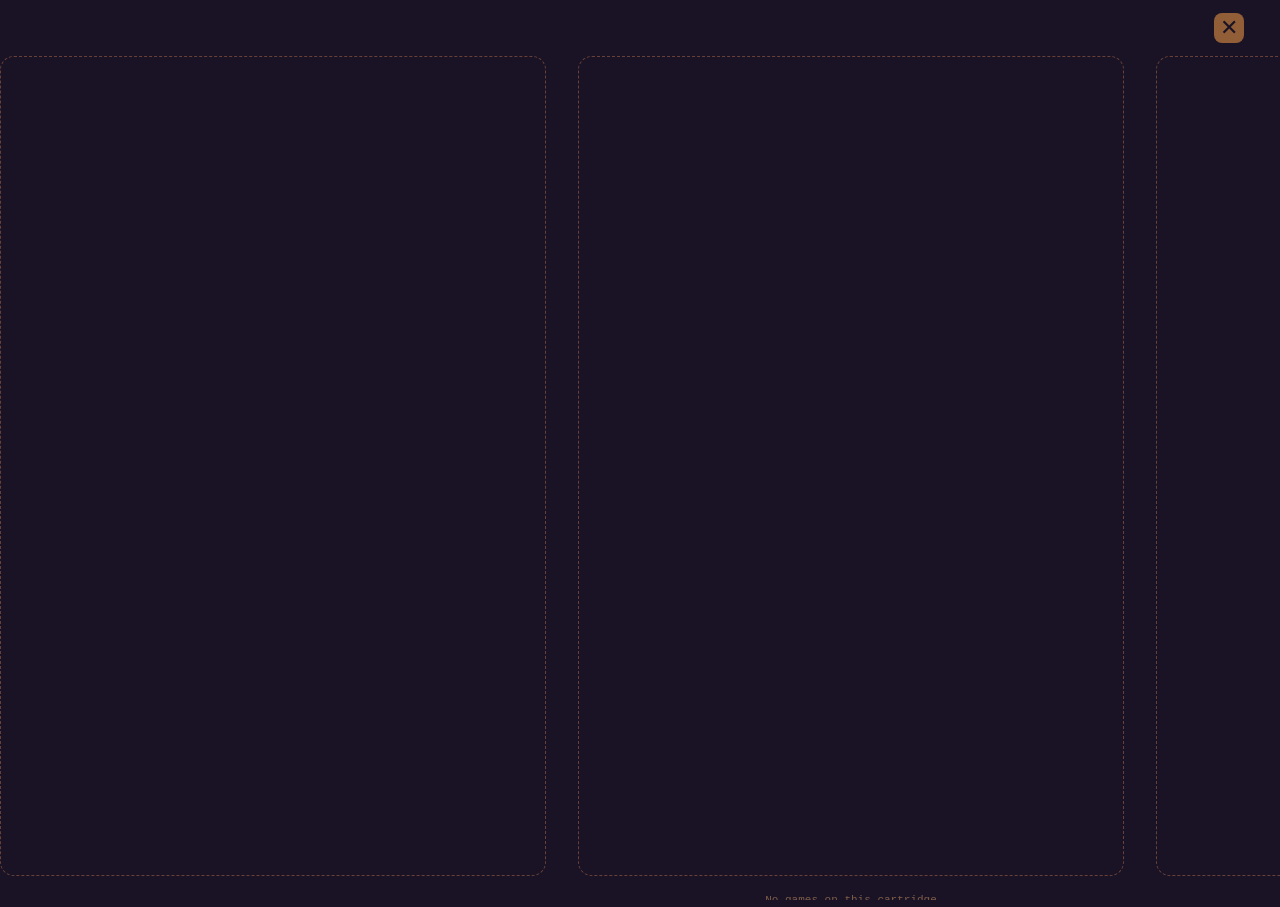
==== commit 8a103f9e: "Launcher: Departure Mono on an 11px grid, app.js split into modules BackOut was the open item TODO.m" ====
--- a/launcher/src/index.html
+++ b/launcher/src/index.html
@@ -6,10 +6,10 @@
   v3.0 or later. GaCaSy comes with ABSOLUTELY NO WARRANTY. See the LICENSE file
   or <https://www.gnu.org/licenses/> for details.
 
-  The markup only. Look lives in style.css, behaviour in app.js — all three
-  are served over app:// from src/, live in dev and from rust-embed on a
-  deployed cartridge. The spacing numbers shared with Rust are documented at
-  the top of those two files; see src/constants.rs for why they are duplicated.
+  The markup only. Look lives in style.css, behaviour in the app.js module
+  graph — all served over app:// from src/, live in dev and from rust-embed on
+  a deployed cartridge. The spacing numbers shared with Rust live in theme.js;
+  see src/constants.rs for why they are duplicated.
 -->
 <html lang="en">
 <head>
@@ -53,6 +53,24 @@
   </div>
 
   <div id="gallery"><div id="grid"></div></div>
+  <!-- One cover, cloned per game by cards.js. Markup belongs here rather than
+       in a dozen createElement calls; the grip is only visible while
+       arranging. -->
+  <template id="card-template">
+    <button class="card" type="button">
+      <span class="cover">
+        <img alt="" />
+        <span class="sign"></span>
+        <span class="grip">
+          <svg width="18" height="4" viewBox="0 0 18 4" aria-hidden="true">
+            <circle cx="2" cy="2" r="1.6" /><circle cx="9" cy="2" r="1.6" />
+            <circle cx="16" cy="2" r="1.6" />
+          </svg>
+        </span>
+      </span>
+      <span class="note"></span>
+    </button>
+  </template>
   <!-- Shown in place of the gallery when the catalog is empty. Hidden by
        default: the common case is a cartridge with games, and a message that
        flashes before the covers appear would read as an error that wasn't one.
@@ -86,6 +104,8 @@
   <div id="track" aria-hidden="true"><div id="track-run"></div></div>
   <div id="status" role="status"></div>
 
-  <script src="app.js"></script>
+  <!-- A module, so the page script can be split by concern; app.js pulls the
+       rest in. All of them are served over app:// the same way. -->
+  <script type="module" src="app.js"></script>
 </body>
 </html>
--- a/launcher/src/style.css
+++ b/launcher/src/style.css
@@ -17,24 +17,45 @@
   header explains why the duplication is deliberate rather than accidental.
 */
 
-/* BackOut, by Frank Adebiaye with Ariel Martín Pérez (Velvetyne Type Foundry),
-   under the SIL Open Font License 1.1 — the licence ships in
-   launcher/licenses/OFL-BackOut.txt, which the OFL requires.
-   <https://velvetyne.fr/fonts/backout/>
-
-   Every piece of text in the launcher, not just the name line. It is a
-   single-weight display face, which has two consequences worth knowing rather
-   than discovering: there is no bold to mark the active order segment with, so
-   that is done with the pill's fill instead; and small sizes need a little more
-   room than a text face would, hence the slightly larger chrome sizes and the
-   tracking on the smaller labels below.
+/* Departure Mono v1.500, by Helena Zhang, under the SIL Open Font License 1.1 —
+   the licence ships in launcher/licenses/OFL-DepartureMono.txt, which the OFL
+   requires. <https://departuremono.com/>
+
+   Every piece of text in the launcher. A pixel face on a machine that exists to
+   be plugged in and turned on, which is the whole reason it is here.
+
+   ── THE ONE RULE ───────────────────────────────────────────────────────
+   The font's own documentation: "for pixel-perfect results, set the font size
+   to increments of 11px." That is not advice, it is the difference between the
+   face looking drawn and looking smeared, so no rule in this file states a
+   font-size of its own. Every one of them is `var(--type-unit)`, which app.js
+   computes from devicePixelRatio so the size lands on whole DEVICE pixels — an
+   11px CSS rule is 13.75 device pixels at 125% scaling, and that quarter pixel
+   is all it takes. The name line is the only thing that varies, and it steps by
+   whole units rather than scaling (see #nameplate, and sizeNameplate in app.js).
+
+   Two things follow from that, worth knowing rather than discovering:
+
+   - The chrome is all one size. On an 11px grid the next step up is 22px, which
+     is nameplate territory, so there is no size hierarchy available down here.
+     What separates the toolbar from the status line from an error note is the
+     colour ramp (--toolbar-color / --text / --error-text-color) and the pill
+     fill, and it has to stay that way.
+   - Tracking is 0, everywhere. letter-spacing in `em` resolves to fractions of
+     a pixel and walks the glyphs straight off the grid the size was chosen to
+     land on. The face is monospace and spaced for reading already. If a rule
+     ever genuinely needs air, give it a whole `px`, never an `em`.
+
+   1,186 glyphs, covering Latin, Cyrillic and Greek — so unlike the display face
+   this replaced, a game named in Russian renders in the launcher's own type
+   rather than falling through to whatever the system has.
 
    `swap`, because the page must never wait on it: the launcher exists to be on
    screen the moment a drive is plugged in, and a blocked first paint would
    cost more than one unstyled frame. */
 @font-face {
-  font-family: "BackOut";
-  src: url("fonts/BackOut.woff2") format("woff2");
+  font-family: "DepartureMono";
+  src: url("fonts/DepartureMono.woff2") format("woff2");
   font-weight: 400;
   font-style: normal;
   font-display: swap;
@@ -95,6 +116,12 @@
      it in the window height; this is the page's copy of that same number. */
   --toolbar-band: 56px;
   --loading-text-gap: 12px;
+  /* The type grid — every font-size in this file. app.js overwrites it with the
+     value that lands on whole device pixels for the display actually in front
+     of the user; 11px is what that comes to at 100% scaling, and is here so a
+     page that somehow runs without the script is still on the grid. See the
+     @font-face block above for why this is not negotiable. */
+  --type-unit: 11px;
   /* Thickness of the "missing" sign's stroke, recomputed per cover in
      layout() so it stays proportional at any cover size. */
   --sign-stroke: 6px;
@@ -130,12 +157,23 @@
 body {
   display: flex;
   flex-direction: column;
-  /* BackOut throughout. Segoe UI behind it is not a style choice but a
-     coverage one: BackOut is Latin, so a game named in Cyrillic or Japanese
-     falls through per-glyph to a face that has those, which is the right
-     outcome and needs no code. */
-  font-family: "BackOut", "Segoe UI", system-ui, sans-serif;
-  letter-spacing: 0.02em;
+  /* Departure Mono throughout, and the size every rule below inherits rather
+     than restates.
+
+     The fallbacks are a coverage decision, not a style one: the face covers
+     Latin, Cyrillic and Greek, so what falls through is CJK and the rest, per
+     glyph, which needs no code. They are monospace fallbacks on purpose —
+     dropping from a monospace to a proportional face mid-name reflows the line
+     around the one glyph that was missing. */
+  font-family: "DepartureMono", "Cascadia Mono", Consolas, ui-monospace, monospace;
+  font-size: var(--type-unit);
+  letter-spacing: 0;
+  /* Single weight. Without this, any font-weight above 400 gets a synthesized
+     bold — the engine smearing the glyphs sideways, which on a pixel face is
+     immediately obvious. Nothing asks for one today; this is what keeps a
+     later `font-weight: 600` from quietly looking broken instead of doing
+     nothing. */
+  font-synthesis: none;
 }
 
 /* The last item in the toolbar row, not pinned to the window corner. Being in
@@ -160,7 +198,11 @@
   border-radius: var(--control-radius);
   background: var(--accent);
   color: var(--primary);
-  font-size: 0.95rem;
+  /* Two units, not one — the only rule in the chrome that steps up, because it
+     sets a single ✕ inside a 30px button rather than a run of text. At one unit
+     the mark's ink is about five pixels and reads as a speck. Still on the
+     grid, which is the constraint that actually matters. */
+  font-size: calc(var(--type-unit) * 2);
   line-height: 1;
   cursor: pointer;
   transition: filter 0.12s ease-out;
@@ -201,8 +243,8 @@
   justify-content: space-between;
   gap: 12px;
   color: var(--toolbar-color);
-  font-size: 0.85rem;
-  letter-spacing: 0.05em;
+  font-size: var(--type-unit);
+  letter-spacing: 0;
   transition: opacity 0.25s ease;
 }
 
@@ -460,21 +502,18 @@
    pointed at is worth reading. Absolutely positioned so a card's height stays
    exactly its image's height and the sizing contract with Rust is untouched.
 
-   The one place BackOut actually belongs. It is a single-weight display face,
-   no use at all for a 0.8rem search placeholder or a status line — but this is
-   the shelf's name plate, the one piece of large low-frequency text in the
-   product, and a display face is exactly what a name plate wants. With the
-   chrome gone monochrome so cover art can be the only colour on screen, this
-   is also the only place any personality is left to live.
-
-   Note that it is *not* confined here today: `body` above sets it on
-   everything, which is the problem TODO.md's "The typeface" item is about. When
-   that is fixed this rule stays and the one on `body` changes.
-
-   Latin only; a name outside that falls through to the chrome face, which is
-   the right outcome and needs no code. --nameplate-size is set by layout()
-   from the gap actually available, so a cartridge with a tighter border_gap
-   gets a smaller line rather than a clipped one. */
+   The only text in the launcher that is not exactly one --type-unit, and the
+   reason --nameplate-size exists. Everything else in the chrome is a label at
+   the grid's base size; this is the shelf's name plate, the one piece of large
+   low-frequency text in the product, and with the chrome gone monochrome so
+   cover art can be the only colour on screen, the one place any personality is
+   left to live.
+
+   It still cannot leave the grid: sizeNameplate in app.js gives it one whole
+   unit or two, chosen from the gap actually available, so a cartridge with a
+   tighter border_gap gets the smaller step rather than a clipped line. It used
+   to interpolate freely across that range, which under a pixel face meant a
+   continuum of blurry with two sharp points in it. */
 #nameplate {
   position: fixed;
   /* Shrink-wrapped, not full width: placeNameplate() centres it on the cover
@@ -490,8 +529,8 @@
   display: none;
   align-items: center;
   justify-content: center;
-  font-size: var(--nameplate-size, 16px);
-  letter-spacing: 0.04em;
+  font-size: var(--nameplate-size, 11px);
+  letter-spacing: 0;
   line-height: 1;
   color: var(--text);
   text-align: center;
@@ -544,7 +583,7 @@
   margin: 0;
   color: var(--text);
   opacity: 0.75;
-  font-size: 0.85rem;
+  font-size: var(--type-unit);
 }
 
 .card {
@@ -669,11 +708,14 @@
   /* Wraps to a second line rather than ellipsising: the message is the whole
      point of the state, and a cover is only ~260px wide. Two lines is what
      the border gap under the cover has room for. */
+  /* Whole pixels, both of them: a fractional line box puts the second line's
+     baseline on a half pixel and undoes the grid for the text that most needs
+     to be read. */
   line-height: 15px;
   max-height: 30px;
   color: var(--error-text-color);
-  font-size: 0.8rem;
-  letter-spacing: 0.03em;
+  font-size: var(--type-unit);
+  letter-spacing: 0;
   text-align: center;
   overflow: hidden;
 }
@@ -925,8 +967,8 @@
   right: 0;
   top: calc(var(--track-top, 50%) + var(--loading-text-gap));
   color: var(--loading-text-color);
-  font-size: 0.8rem;
-  letter-spacing: 0.05em;
+  font-size: var(--type-unit);
+  letter-spacing: 0;
   text-align: center;
 }
 
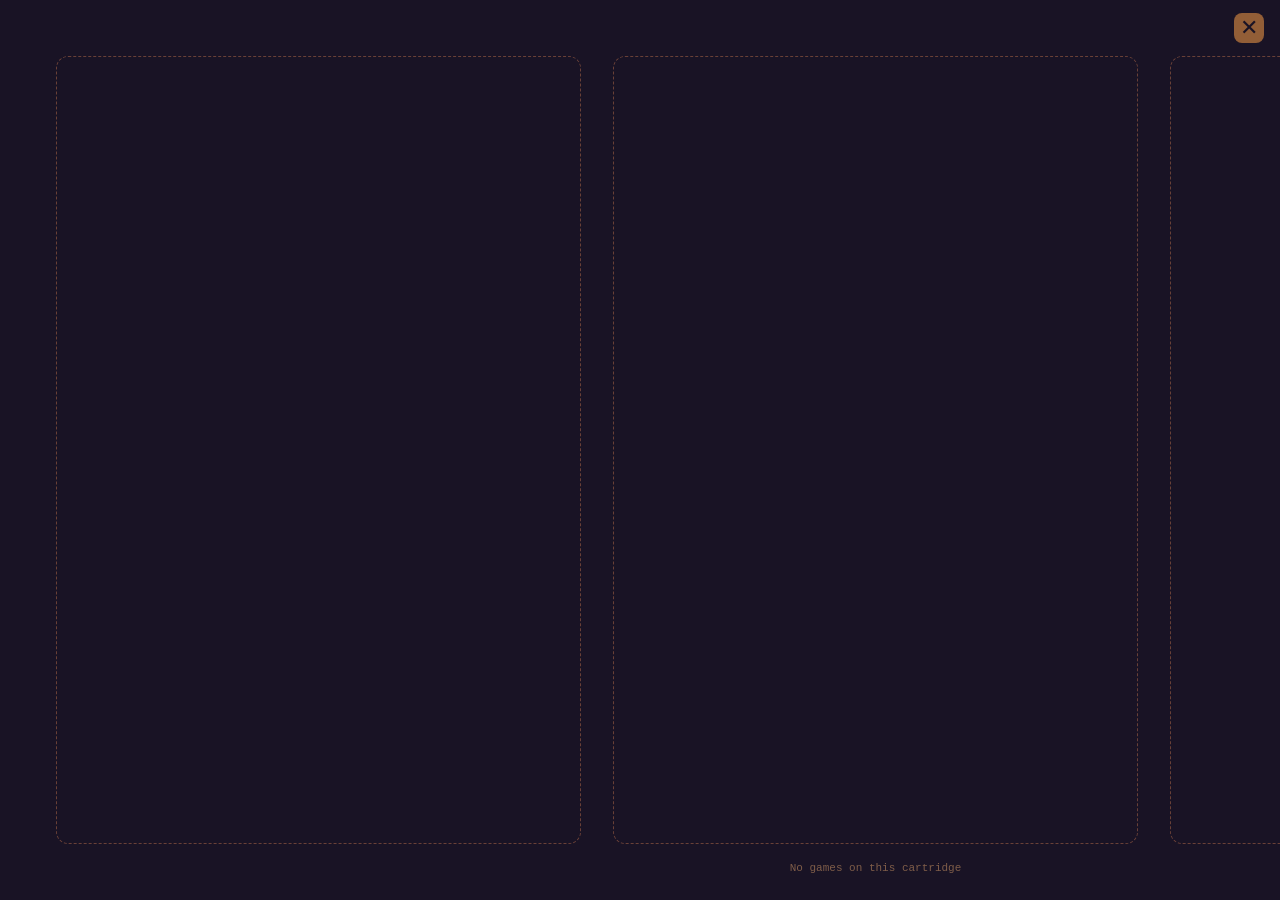
==== commit 22c8b941: "Launcher: border_gap is the one spacing knob, on all four sides The window budget was cover + TOOLBA" ====
--- a/launcher/src/index.html
+++ b/launcher/src/index.html
@@ -2,8 +2,8 @@
 <!--
   SPDX-License-Identifier: GPL-3.0-or-later
   Copyright (C) 2026 da1sh1n
-  This file is part of GaCaSy, licensed under the GNU General Public License
-  v3.0 or later. GaCaSy comes with ABSOLUTELY NO WARRANTY. See the LICENSE file
+  This file is part of Romzeta, licensed under the GNU General Public License
+  v3.0 or later. Romzeta comes with ABSOLUTELY NO WARRANTY. See the LICENSE file
   or <https://www.gnu.org/licenses/> for details.
 
   The markup only. Look lives in style.css, behaviour in the app.js module
@@ -52,7 +52,28 @@
     </div>
   </div>
 
-  <div id="gallery"><div id="grid"></div></div>
+  <!-- The one box the layout is built around: the cover row, one border gap
+       from every window edge. Everything else that is drawn — the toolbar
+       above, the name line and the scroll bar below — sits inside those margins
+       rather than taking room from this. -->
+  <div id="stage">
+    <div id="gallery"><div id="grid"></div></div>
+    <!-- Shown in place of the gallery when the catalog is empty. Hidden by
+         default: the common case is a cartridge with games, and a message that
+         flashes before the covers appear would read as an error that wasn't one.
+
+         Three empty plates at the real cover size rather than a line of text in
+         the middle of a void — an empty shelf should look like an empty shelf,
+         which says "nothing has been put here yet" where bare text reads as a
+         page that failed to load. Sized by layout(), from the same numbers the
+         covers would have used. -->
+    <div id="empty">
+      <div id="empty-plates" aria-hidden="true">
+        <span class="plate"></span><span class="plate"></span><span class="plate"></span>
+      </div>
+      <p id="empty-message">No games on this cartridge</p>
+    </div>
+  </div>
   <!-- One cover, cloned per game by cards.js. Markup belongs here rather than
        in a dozen createElement calls; the grip is only visible while
        arranging. -->
@@ -60,7 +81,13 @@
     <button class="card" type="button">
       <span class="cover">
         <img alt="" />
-        <span class="sign"></span>
+        <!-- The sign and the message, as one centred stack ON the art. The
+             message used to hang below the cover, where the row's own clipping
+             sheared it and it collided with the name line. -->
+        <span class="mark">
+          <span class="sign"></span>
+          <span class="note"></span>
+        </span>
         <span class="grip">
           <svg width="18" height="4" viewBox="0 0 18 4" aria-hidden="true">
             <circle cx="2" cy="2" r="1.6" /><circle cx="9" cy="2" r="1.6" />
@@ -68,30 +95,13 @@
           </svg>
         </span>
       </span>
-      <span class="note"></span>
     </button>
   </template>
-  <!-- Shown in place of the gallery when the catalog is empty. Hidden by
-       default: the common case is a cartridge with games, and a message that
-       flashes before the covers appear would read as an error that wasn't one.
-
-       Three empty plates at the real cover size rather than a line of text in
-       the middle of a void — an empty shelf should look like an empty shelf,
-       which says "nothing has been put here yet" where bare text reads as a
-       page that failed to load. Sized by layout(), from the same numbers the
-       covers would have used. -->
-  <div id="empty">
-    <div id="empty-plates" aria-hidden="true">
-      <span class="plate"></span><span class="plate"></span><span class="plate"></span>
-    </div>
-    <p id="empty-message">No games on this cartridge</p>
-  </div>
-
-  <!-- The selected game's name, on one shared line in the gap under the row —
-       not a label per cover. Thirty names under thirty covers is noise, and
-       the only one worth reading is the one being pointed at. Living in the
-       border gap is also what keeps every cover exactly as tall as its image,
-       so Rust's window sizing needs no adjustment. -->
+  <!-- The selected game's name, on one shared line in the bottom margin — not a
+       label per cover. Thirty names under thirty covers is noise, and the only
+       one worth reading is the one being pointed at. Living in the margin
+       rather than in the stage is what keeps the cover row the same distance
+       from the bottom of the window as from the top. -->
   <div id="nameplate"></div>
 
   <div id="scrollbar"><div id="scrollbar-thumb"></div></div>
--- a/launcher/src/style.css
+++ b/launcher/src/style.css
@@ -1,20 +1,25 @@
 /*
   SPDX-License-Identifier: GPL-3.0-or-later
   Copyright (C) 2026 da1sh1n
-  This file is part of GaCaSy, licensed under the GNU General Public License
-  v3.0 or later. GaCaSy comes with ABSOLUTELY NO WARRANTY. See the LICENSE file
+  This file is part of Romzeta, licensed under the GNU General Public License
+  v3.0 or later. Romzeta comes with ABSOLUTELY NO WARRANTY. See the LICENSE file
   or <https://www.gnu.org/licenses/> for details.
 
   ── The launcher's stylesheet ─────────────────────────────────────────────
   Served over app:// alongside index.html and app.js. In dev these are read
   live from src/, so edits show up on the next launch with no rebuild.
 
-  Three numbers in here are duplicated from Rust and MUST stay in step with
-  it: --border-gap, --image-gap and --toolbar-band mirror config.toml's
-  border_gap / image_gap and constants::TOOLBAR_BAND. Rust sizes the window
-  from them before this page loads, and app.js's layout() fits the covers
-  into that same box from the same three numbers. See src/constants.rs, whose
-  header explains why the duplication is deliberate rather than accidental.
+  Two numbers in here are duplicated from Rust and MUST stay in step with it:
+  --border-gap and --image-gap mirror config.toml's border_gap / image_gap.
+  Rust sizes the window from them before this page loads, and layout.js fits
+  the covers into that same box from the same two numbers. See
+  src/constants.rs, whose header explains why the duplication is deliberate
+  rather than accidental.
+
+  Everything else placed in here — the toolbar, the name line, the scroll bar —
+  is the page's own business. Rust reserves no room for any of it: they sit
+  inside the margins the window already had, which is what makes the cover row
+  the same distance from all four edges.
 */
 
 /* Departure Mono v1.500, by Helena Zhang, under the SIL Open Font License 1.1 —
@@ -31,8 +36,8 @@
    font-size of its own. Every one of them is `var(--type-unit)`, which app.js
    computes from devicePixelRatio so the size lands on whole DEVICE pixels — an
    11px CSS rule is 13.75 device pixels at 125% scaling, and that quarter pixel
-   is all it takes. The name line is the only thing that varies, and it steps by
-   whole units rather than scaling (see #nameplate, and sizeNameplate in app.js).
+   is all it takes. The name line is the one rule that is not a single unit —
+   it takes two of them whole, never a size in between (see #nameplate).
 
    Two things follow from that, worth knowing rather than discovering:
 
@@ -86,9 +91,14 @@
   --line: #694037;       /* secondary lifted until a hairline shows */
   --plate: #3d1f37;      /* the rectangle under a cover with no art */
   --primary-rgb: 25, 19, 37;
-  --border-gap: 36px;
+  --border-gap: 56px;
   --image-gap: 32px;
   --corner-radius: 14px;
+  /* Cover chrome is drawn for a cover at its native 600x900 and multiplied by
+     this, which layout() sets per card from the scale it fitted that cover at.
+     Without it a shrunk cover keeps a full-size blur and radius and reads far
+     heavier than it was drawn — at 41% the 26px blur is 2.4x too much. */
+  --cover-scale: 1;
   /* One radius for every control in the chrome — the order track and its
      pill, the arrange toggle, the search box, the close button. The chrome
      used to carry five different radii (4, 5, 8, 12, 14, 16), which no
@@ -96,7 +106,10 @@
      --corner-radius and the window keeps its own; both stay config-driven,
      because those are the two the cartridge owner has an opinion about. */
   --control-radius: 8px;
-  --shadow: 0 0 24px 0 #3d1f37;
+  /* Kept as two lengths rather than one composed box-shadow so --cover-scale
+     can multiply them. app.js derives both from shadow_size / shadow_fade. */
+  --shadow-blur: 24px;
+  --shadow-spread: 0px;
   --overlay-color: rgba(0, 0, 0, 0.45);
   --loading-ring-color: #925e37;
   --loading-text-color: #a17655;
@@ -110,11 +123,28 @@
   --missing-dim: 0.45;
   --toolbar-color: #a17655;
   --scrollbar-color: #694037;
-  /* The strip across the top of the window that the covers don't get, and the
-     only spacing above them — the vertical budget spends no border margin at
-     the top. Set in Rust (constants::TOOLBAR_BAND), which has already reserved
-     it in the window height; this is the page's copy of that same number. */
-  --toolbar-band: 56px;
+  /* The toolbar and the name line take no height from the covers: each sits
+     inside a margin the window already had. These are their own sizes, not a
+     share of --border-gap, which is what keeps the cover row exactly one
+     border gap from every edge however the gap is set.
+
+     The toolbar is as tall as its tallest control (#close-btn) and holds the
+     window's corners rather than the covers' margin, so the X stays hard right
+     and the order control hard left at any --border-gap. */
+  --toolbar-height: 30px;
+  --toolbar-inset: 16px;
+  /* How far outside the stage a cover is allowed to draw. The stage is exactly
+     the covers' box, so the shadow and the selected cover's lift both fall
+     outside it — and the row's viewport has to clip (overflow-x: auto forces
+     the other axis to clip with it), which sheared the shadow flat against the
+     cover's edge. app.js sets this from shadow_size; the literal is the default
+     shadow plus the 6px lift. */
+  --cover-room: 32px;
+  /* Two whole type units plus the leading they need. The name line is the one
+     piece of large text in the launcher and always gets both units now — it
+     used to be cut from whatever --border-gap had left over, which meant a
+     tighter cartridge silently lost a size. */
+  --name-band: 28px;
   --loading-text-gap: 12px;
   /* The type grid — every font-size in this file. app.js overwrites it with the
      value that lands on whole device pixels for the display actually in front
@@ -147,16 +177,15 @@
   overflow: hidden;
 }
 
-/* Toolbar band along the top, covers filling the rest. The window was sized
-   for exactly this in Rust before the page loaded.
-
-   Nothing here draws the window's rounded corners: Windows clips the window
-   to that shape before this page is ever composited (see
+/* Nothing is in the flow: #stage is placed against the window and everything
+   else is pinned to an edge of it. The window was sized for exactly that in
+   Rust before the page loaded.
+
+   Nothing here draws the window's rounded corners either: Windows clips the
+   window to that shape before this page is ever composited (see
    window::round_corners), so the page can lay itself out as a plain
    rectangle and simply not know about them. */
 body {
-  display: flex;
-  flex-direction: column;
   /* Departure Mono throughout, and the size every rule below inherits rather
      than restates.
 
@@ -233,11 +262,25 @@
    the row itself: there is nothing to order or search, but the close button
    lives in here now and an empty cartridge still has to be closeable. */
 
+/* Out of the flow and pinned to the window, not to the stage: it is the one
+   thing the border gap does not inset. At a large gap the covers pull far into
+   the middle of the window and the controls stay where a control belongs — the
+   order segments hard left, the close button hard right. */
 #toolbar {
-  flex: 0 0 auto;
-  height: var(--toolbar-band);
+  position: fixed;
+  /* Centred in the top margin: the same air above it as between it and the
+     covers. Flush against the window edge it read as something the window had
+     been cropped through rather than as a bar sitting in the margin. */
+  top: calc((var(--border-gap) - var(--toolbar-height)) / 2);
+  left: 0;
+  right: 0;
+  /* Over the stage, under #scrim (2) — a launch dims the bar along with
+     everything else, and #close-btn stays clickable through the scrim because
+     the scrim takes no pointer events. */
+  z-index: 1;
+  height: var(--toolbar-height);
   box-sizing: border-box;
-  padding: 0 var(--border-gap);
+  padding: 0 var(--toolbar-inset);
   display: flex;
   align-items: center;
   justify-content: space-between;
@@ -419,6 +462,17 @@
 
 /* ── The gallery ────────────────────────────────────────────────────── */
 
+/* The box the whole layout is built around: one border gap from every window
+   edge, holding the covers and nothing else. Rust sized the window as
+   `cover + 2 * border_gap` on both axes, so this is exactly the space a cover
+   was measured for. */
+#stage {
+  position: absolute;
+  inset: var(--border-gap);
+  display: flex;
+  flex-direction: column;
+}
+
 /* The scroll viewport. Covers are never shrunk to make a long catalog fit —
    the row simply runs off the side and this scrolls to the rest of it. */
 #gallery {
@@ -427,6 +481,16 @@
   display: flex;
   overflow-x: auto;
   overflow-y: hidden;
+  /* The viewport reaches --cover-room outside the stage on every side, and the
+     padding gives that room straight back — so the covers sit exactly where the
+     stage puts them and their shadows have somewhere to be drawn. Without it
+     the shadow is cut off square at the cover's own edge, which reads as a
+     rectangle behind the art rather than as its shadow.
+     One consequence to know: clientWidth is now the stage's width plus this on
+     both sides, so layout.js measures the row against #stage instead. */
+  margin: calc(-1 * var(--cover-room));
+  padding: var(--cover-room);
+  box-sizing: border-box;
   /* The bar under the row is drawn by hand (#scrollbar) so it takes no height
      from the covers — the window was sized for the covers alone, and an
      engine-drawn scrollbar appearing would eat into them. */
@@ -439,21 +503,24 @@
 
 /* A row of covers. Auto side margins centre it while it fits and still scroll
    from the true start when it doesn't — `justify-content: center` would put
-   the overflow beyond reach off the left edge. The border gap is padding
-   here rather than on the viewport so it survives scrolling to the end.
-
-   Vertically it is pinned to the TOP of the viewport (`margin-top: 0`, the
-   slack pushed to the bottom by `margin-bottom: auto`) rather than centred.
-   The spacing above the covers is the toolbar band's job and is already spent;
-   the leftover is one border gap at the bottom, and it belongs there whole
-   because that is where the name line and the scrollbar live. Centring would
-   split it in half and leave neither end with enough. */
+   the overflow beyond reach off the left edge.
+
+   No side padding of its own any more: the stage carries the border gap on
+   every side, and padding here as well would spend it twice. */
 #grid {
   display: inline-flex;
   gap: var(--image-gap);
   align-items: center;
   margin: 0 auto auto;
-  padding: 0 var(--border-gap);
+}
+
+/* Once the row is longer than the stage, the auto margins above have negative
+   free space to divide and split the overflow across BOTH ends — which puts the
+   start of the row to the left of scrollLeft: 0, where nothing can reach it.
+   Pinned to the start instead, so scrolling covers the whole row. */
+body.scrollable #grid {
+  margin-left: 0;
+  margin-right: 0;
 }
 
 /* Drawn rather than left to the engine, so it costs the covers no height and
@@ -497,39 +564,40 @@
 }
 
 /* ── The name line ──────────────────────────────────────────────────
-   One line, in the gap under the row, naming the selected cover. Not a label
-   per card: thirty names under thirty covers is noise, and only the one being
-   pointed at is worth reading. Absolutely positioned so a card's height stays
-   exactly its image's height and the sizing contract with Rust is untouched.
-
-   The only text in the launcher that is not exactly one --type-unit, and the
-   reason --nameplate-size exists. Everything else in the chrome is a label at
+   One line, in the bottom margin, naming the selected cover. Not a label per
+   card: thirty names under thirty covers is noise, and only the one being
+   pointed at is worth reading. Pinned to the window rather than placed in the
+   stage, so it takes no height from the covers and the row stays the same
+   distance from the bottom edge as from the top.
+
+   The only text in the launcher that is not exactly one --type-unit — it is two
+   of them, always. Everything else in the chrome is a label at
    the grid's base size; this is the shelf's name plate, the one piece of large
    low-frequency text in the product, and with the chrome gone monochrome so
    cover art can be the only colour on screen, the one place any personality is
    left to live.
 
-   It still cannot leave the grid: sizeNameplate in app.js gives it one whole
-   unit or two, chosen from the gap actually available, so a cartridge with a
-   tighter border_gap gets the smaller step rather than a clipped line. It used
-   to interpolate freely across that range, which under a pixel face meant a
-   continuum of blurry with two sharp points in it. */
+   It still cannot leave the grid: two whole units, never anything between.
+   Under a pixel face there is nothing between 11 and 22px that is not blurry,
+   so this steps rather than scales. It used to take its size from whatever
+   --border-gap had left over, which meant a tighter cartridge silently dropped
+   to one unit; the band is its own size now and both units are always there. */
 #nameplate {
   position: fixed;
   /* Shrink-wrapped, not full width: placeNameplate() centres it on the cover
      it names, and it can only do that arithmetic if offsetWidth is the width
      of the text rather than the width of the window. `left` is set from JS. */
   left: 0;
-  /* The bottom gap is shared with #scrollbar, which hugs the window edge at
-     6px. These two numbers are what is left over: clear of the bar below and
-     of the covers above, with the whole of the rest given to the name. */
-  bottom: 13px;
+  /* Clear of #scrollbar, which hugs the window edge at 6px and is 4px tall.
+     Band and offset together are the fixed 42px the bottom margin spends; what
+     is left over is the air between the covers and the name. */
+  bottom: 14px;
   max-width: calc(100% - var(--border-gap) * 2);
-  height: calc(var(--border-gap) - 17px);
+  height: var(--name-band);
   display: none;
   align-items: center;
   justify-content: center;
-  font-size: var(--nameplate-size, 11px);
+  font-size: calc(var(--type-unit) * 2);
   letter-spacing: 0;
   line-height: 1;
   color: var(--text);
@@ -576,7 +644,7 @@
   height: var(--plate-height, 240px);
   box-sizing: border-box;
   border: 1px dashed var(--line);
-  border-radius: var(--corner-radius);
+  border-radius: calc(var(--corner-radius) * var(--cover-scale));
 }
 
 #empty-message {
@@ -596,7 +664,6 @@
   display: flex;
   flex-direction: column;
   align-items: center;
-  gap: 10px;
   cursor: pointer;
   font-family: inherit;
   transition: transform 0.15s cubic-bezier(0.23, 1, 0.32, 1), opacity 0.25s ease;
@@ -658,7 +725,7 @@
   content: "";
   position: absolute;
   inset: 0;
-  border-radius: var(--corner-radius);
+  border-radius: calc(var(--corner-radius) * var(--cover-scale));
   background: var(--primary);
   opacity: var(--veil, 0.28);
   transition: opacity 0.15s ease-out;
@@ -676,53 +743,64 @@
   opacity: 0;
 }
 
-/* The sign and the grip are children of .cover, and a generated ::after
-   paints above its siblings — without this the veil would dim the very marks
-   drawn to be read over the art. */
-.sign,
+/* The mark and the grip are children of .cover, and a generated ::after paints
+   above its siblings — without this the veil would dim the very marks drawn to
+   be read over the art. */
+.mark,
 .grip {
   z-index: 1;
 }
 
+/* Radius and shadow are both drawn for a cover at native size and multiplied
+   by --cover-scale, so a cover shrunk for the screen keeps the proportions it
+   was drawn with rather than gaining a radius and a blur 2x too heavy. */
 .card img {
   display: block;
-  border-radius: var(--corner-radius);
+  border-radius: calc(var(--corner-radius) * var(--cover-scale));
   background: var(--plate);
-  box-shadow: var(--shadow);
-}
-
-/* Why a cover can't be played, or didn't start. Hidden until there is
-   something to say, and independent of the show_captions setting.
-   Positioned out of the flow, in the border gap under the cover: a note on
-   one card must not make that card taller and knock its cover out of line
-   with the others. */
-.card .note {
+  box-shadow: 0 0 calc(var(--shadow-blur) * var(--cover-scale))
+              calc(var(--shadow-spread) * var(--cover-scale))
+              var(--secondary);
+}
+
+/* Why a cover can't be played, or didn't start: the sign and the message as
+   one stack in the middle of the art. Hidden until there is something to say,
+   and independent of the show_captions setting.
+
+   The message used to hang below the cover. Three separate things sheared it
+   there — the row's own `overflow-y: hidden`, its 30px cap, and a 15px line box
+   tighter than the face's own metrics — and it landed on top of the name line,
+   which the page had to hide to compensate. On the art it is clear of all
+   four. */
+.mark {
   display: none;
   position: absolute;
-  /* Clear of the cover AND of the failure outline, which `outline-offset`
-     already pushes 3px past it — at the 4px this used to be, the message sat
-     on the line it was explaining. */
-  top: calc(100% + 10px);
   left: 0;
   right: 0;
-  /* Wraps to a second line rather than ellipsising: the message is the whole
-     point of the state, and a cover is only ~260px wide. Two lines is what
-     the border gap under the cover has room for. */
-  /* Whole pixels, both of them: a fractional line box puts the second line's
-     baseline on a half pixel and undoes the grid for the text that most needs
-     to be read. */
+  top: 50%;
+  transform: translateY(-50%);
+  flex-direction: column;
+  align-items: center;
+  gap: 12px;
+  padding: 0 8px;
+  box-sizing: border-box;
+}
+
+.card.unavailable .mark,
+.card.failed .mark {
+  display: flex;
+}
+
+.card .note {
+  /* Wraps rather than ellipsising: the message is the whole point of the
+     state. Whole pixels for the line box — a fractional one puts the second
+     line's baseline on a half pixel and undoes the grid for the text that most
+     needs to be read. */
   line-height: 15px;
-  max-height: 30px;
   color: var(--error-text-color);
   font-size: var(--type-unit);
   letter-spacing: 0;
   text-align: center;
-  overflow: hidden;
-}
-
-.card.unavailable .note,
-.card.failed .note {
-  display: block;
 }
 
 /* ── A game whose exe isn't on the cartridge ────────────────────────── */
@@ -735,19 +813,16 @@
   opacity: calc(1 - var(--missing-dim));
 }
 
-/* Circle with a diagonal bar through it, drawn over the middle of the
-   cover. Sized as a fraction of the cover so it scales with it — smaller
-   than it was, now that the veil under it carries most of the message and
-   the sign only has to confirm it. */
+/* Circle with a diagonal bar through it, above the message it belongs to.
+   Sized as a fraction of the cover so it scales with it — .mark spans the full
+   cover width, so the percentage still resolves against the art. Relative
+   rather than static because ::after below is positioned against it. */
 .sign {
   display: none;
-  position: absolute;
-  left: 50%;
-  top: 50%;
+  position: relative;
   box-sizing: border-box;
   width: 26%;
   aspect-ratio: 1;
-  transform: translate(-50%, -50%);
   border: var(--sign-stroke) solid var(--missing-sign-color);
   border-radius: 50%;
 }
@@ -782,8 +857,10 @@
 
 .card.no-cover .cover {
   background: var(--plate);
-  border-radius: var(--corner-radius);
-  box-shadow: var(--shadow);
+  border-radius: calc(var(--corner-radius) * var(--cover-scale));
+  box-shadow: 0 0 calc(var(--shadow-blur) * var(--cover-scale))
+              calc(var(--shadow-spread) * var(--cover-scale))
+              var(--secondary);
 }
 
 /* ── A game that was chosen but failed to start ─────────────────────── */
@@ -793,7 +870,7 @@
 .card.failed .cover {
   outline: var(--error-border-width) solid var(--error-border-color);
   outline-offset: 3px;
-  border-radius: var(--corner-radius);
+  border-radius: calc(var(--corner-radius) * var(--cover-scale));
 }
 
 /* ── Arranging the row by hand ──────────────────────────────────────── */
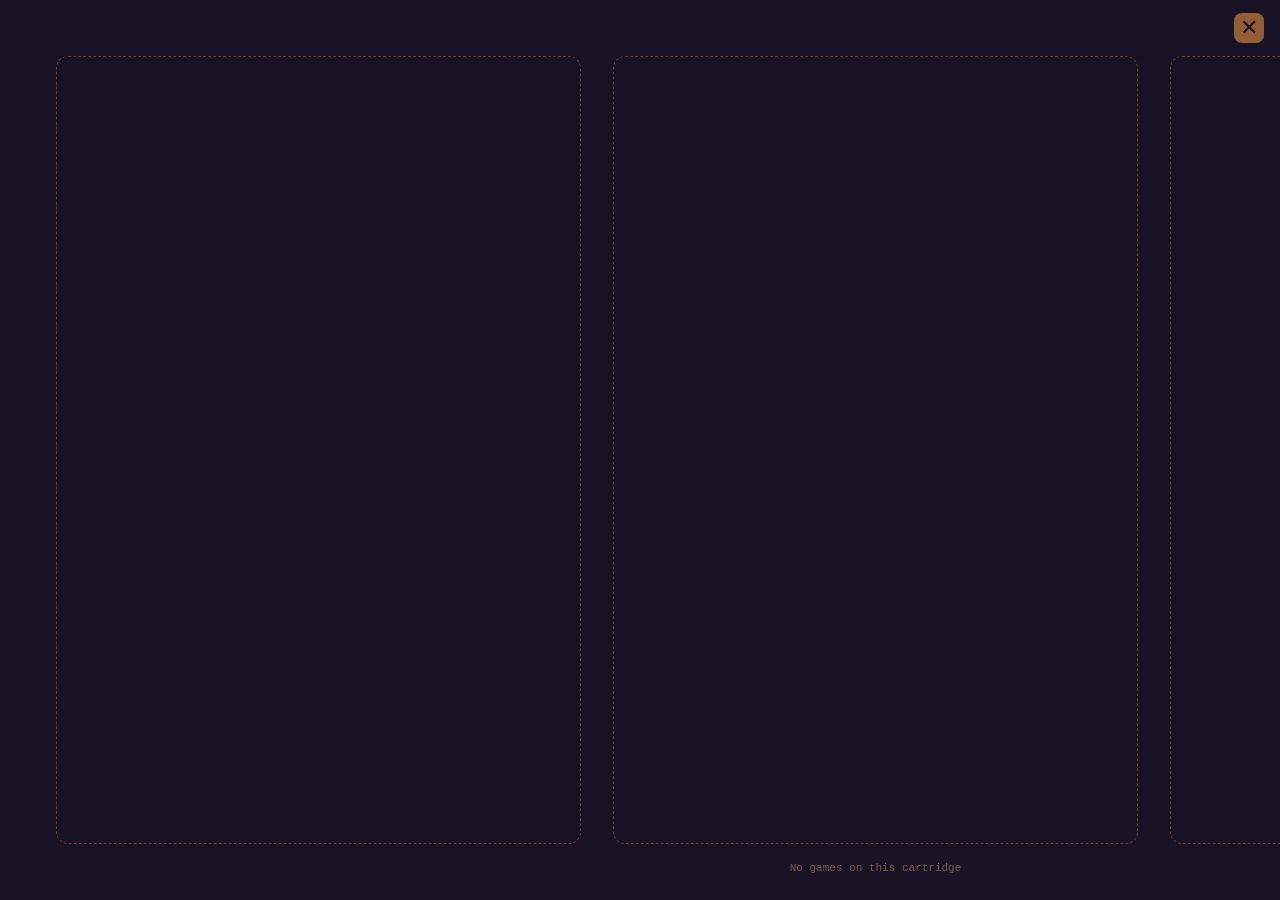
==== commit dcf3595a: "Launcher: a ring cursor and a moving background The system arrow, the hand over a cover and the clos" ====
--- a/launcher/src/index.html
+++ b/launcher/src/index.html
@@ -51,6 +51,11 @@
       <button id="close-btn" type="button" title="Close" onclick="window.ipc.postMessage('close')">&#10005;</button>
     </div>
   </div>
+
+  <!-- The moving background, behind everything. Empty here: the canvas is made
+       and appended by backdrop.js, so a cartridge set to "simple" gets no
+       canvas, no sprites and no animation loop at all. -->
+  <div id="backdrop" aria-hidden="true"></div>
 
   <!-- The one box the layout is built around: the cover row, one border gap
        from every window edge. Everything else that is drawn — the toolbar
--- a/launcher/src/style.css
+++ b/launcher/src/style.css
@@ -205,6 +205,58 @@
   font-synthesis: none;
 }
 
+/* One ring for the whole window, in place of the arrow and of the hand and the
+   closed fist the rules below used to name.
+
+   `body *` and not inheritance alone: the engine's own stylesheet sets a cursor
+   on every form control, which beats an inherited value, so a rule on body
+   reaches the field behind the covers and stops at the first button. The
+   keyword fallback is required for the declaration to parse at all. */
+body,
+body * {
+  cursor: var(--cursor), auto;
+}
+
+/* ── The moving background ──────────────────────────────────────────────
+   Behind everything and in front of nothing. The canvas inside is appended by
+   backdrop.js and exists only when background_effect names an effect, so a
+   cartridge on "simple" has an empty div here and nothing else. body keeps its
+   own --primary fill either way, which is what makes the first painted frame
+   the right colour whether a canvas ever arrives or not. */
+
+#backdrop {
+  position: fixed;
+  inset: 0;
+  z-index: 0;
+  pointer-events: none;
+}
+
+#backdrop canvas {
+  display: block;
+  width: 100%;
+  height: 100%;
+}
+
+/* Takes the edge off the field across the middle band, where the covers sit
+   and where a launching cover flies to — the particles are born there, so it
+   is the busiest part of the window.
+
+   Deliberately not opaque. The covers thin out to let the field through, and a
+   solid mask behind them would put back exactly what they were thinned to
+   reveal. */
+#backdrop::after {
+  content: "";
+  position: absolute;
+  inset: 0;
+  background: linear-gradient(
+    to bottom,
+    transparent 0%,
+    rgba(var(--primary-rgb), 0.55) 30%,
+    rgba(var(--primary-rgb), 0.55) 70%,
+    transparent 100%
+  );
+}
+
 /* The last item in the toolbar row, not pinned to the window corner. Being in
    the row is what lets #search sit next to it without a margin hack, and it is
    the only element that stays put when the rest of the bar fades for a launch —
@@ -233,7 +285,6 @@
      grid, which is the constraint that actually matters. */
   font-size: calc(var(--type-unit) * 2);
   line-height: 1;
-  cursor: pointer;
   transition: filter 0.12s ease-out;
 }
 
@@ -363,7 +414,6 @@
   color: inherit;
   font: inherit;
   white-space: nowrap;
-  cursor: pointer;
   transition: color 0.18s ease, opacity 0.18s ease;
 }
 
@@ -395,7 +445,6 @@
   border-radius: var(--control-radius);
   background: transparent;
   color: inherit;
-  cursor: pointer;
   align-items: center;
   justify-content: center;
 }
@@ -436,6 +485,9 @@
   background: transparent;
   color: inherit;
   font: inherit;
+  /* The one place the ring costs something: over a text field it hides where
+     the caret would land. */
+  cursor: text;
 }
 
 #search:focus-visible {
@@ -453,7 +505,9 @@
    the black glyph is already right and inverting it would be the smudge. */
 #search::-webkit-search-cancel-button {
   opacity: 0.7;
-  cursor: pointer;
+  /* A pseudo-element, so it takes the field's text cursor rather than the rule
+     on `body *`, and it is a button. */
+  cursor: var(--cursor), auto;
 }
 
 :root[data-ink="light"] #search::-webkit-search-cancel-button {
@@ -556,11 +610,11 @@
   height: 100%;
   border-radius: 2px;
   background: var(--scrollbar-color);
-  cursor: grab;
-}
-
+}
+
+/* The filled ring is what says "held", now that there is no closed hand. */
 #scrollbar-thumb:active {
-  cursor: grabbing;
+  cursor: var(--cursor-drag), auto;
 }
 
 /* ── The name line ──────────────────────────────────────────────────
@@ -664,7 +718,6 @@
   display: flex;
   flex-direction: column;
   align-items: center;
-  cursor: pointer;
   font-family: inherit;
   transition: transform 0.15s cubic-bezier(0.23, 1, 0.32, 1), opacity 0.25s ease;
 }
@@ -686,10 +739,6 @@
   outline: 2px solid var(--accent);
   outline-offset: 4px;
   border-radius: 16px;
-}
-
-.card:disabled {
-  cursor: default;
 }
 
 /* Filtered out by the search box. `display` rather than `visibility` so the
@@ -707,40 +756,65 @@
   transition: transform 0.12s ease-out;
 }
 
-/* ── The veil ────────────────────────────────────────────────────────
-   Covers that aren't the selected one recede behind a sheet of the page's
-   own background. Two reasons it is this and not `filter: brightness()`:
+/* ── The recede ──────────────────────────────────────────────────────
+   Covers that aren't the one being pointed at thin out, so the moving
+   background shows through them.
+
+   This used to be a sheet of --primary painted over the art at 0.28. Two
+   things changed. A sheet sits ON TOP of the field and hid the very thing the
+   thinning is now there to reveal — and 0.28 turned out to be a curtain over
+   the artwork once it was no longer needed to mark the selection, which the
+   cover's own lift and the name line were already doing. cover_opacity is a
+   plain opacity — 1 is solid — and defaults near the top of its range.
+
+   Still not `filter: brightness()`, for both of the reasons it never was:
 
    1. The webview runs with --disable-gpu (ui.rs). A filter over a full-size
       image is re-rendered in software on every frame of a transition; an
-      opacity fade on a solid overlay is one composited layer.
-   2. It tints toward the background rather than toward black, so it reads
-      the same on a pale cartridge as a dark one. Brightness could only ever
-      dim, which on a light background is the wrong direction entirely.
-
-   The default veil is 0.28. The dimmer figure a missing game gets comes from
-   missing_dim, which is expressed the other way round (1 = untouched), hence
-   the subtraction. */
+      opacity fade is one composited layer.
+   2. A thinned cover blends toward whatever is behind it rather than toward
+      black, so it reads the same on a pale cartridge as a dark one.
+      Brightness could only ever dim.
+
+   On the <img> rather than on .cover, which is what keeps a failed cover's
+   message solid: the mark and the grip are siblings of the image inside the
+   cover, not children of it. The shadow is on the image too, so it thins along
+   with the art — which is right, a receding cover should not keep a
+   full-strength shadow. */
+.card:not(.unavailable) img {
+  opacity: var(--cover-opacity, 0.9);
+  transition: opacity 0.15s ease-out;
+}
+
+.card.selected:not(.unavailable) img {
+  opacity: 1;
+}
+
+/* The cover being launched is solid whether or not it happened to be the
+   selected one — it is the only thing on screen and is about to be presented
+   in the middle of it. */
+body.launching .card.chosen img {
+  opacity: 1;
+}
+
+/* ── The veil, for a game that isn't there ───────────────────────────
+   The same sheet of the page's own background, kept for the one state that
+   still wants it. A missing game should not be a window onto the moving
+   background: the field showing through a cover reads as an invitation, and
+   that is the one thing an absent game is not.
+
+   Clear by default — every other cover recedes by thinning instead. The figure
+   below comes from missing_dim, which is expressed the other way round
+   (1 = untouched), hence the subtraction. */
 .cover::after {
   content: "";
   position: absolute;
   inset: 0;
   border-radius: calc(var(--corner-radius) * var(--cover-scale));
   background: var(--primary);
-  opacity: var(--veil, 0.28);
+  opacity: 0;
   transition: opacity 0.15s ease-out;
   pointer-events: none;
-}
-
-.card.selected .cover::after {
-  opacity: 0;
-}
-
-/* The cover being launched is clear of the veil whether or not it happened to
-   be the selected one — it is the only thing on screen and is about to be
-   presented in the middle of it. */
-body.launching .card.chosen .cover::after {
-  opacity: 0;
 }
 
 /* The mark and the grip are children of .cover, and a generated ::after paints
@@ -904,10 +978,6 @@
   display: block;
 }
 
-body.arranging .card {
-  cursor: grab;
-}
-
 /* The lift on hover says "this one starts", which is the one thing a press
    doesn't do while arranging. */
 body.arranging .card:not(:disabled):hover,
@@ -919,7 +989,7 @@
   /* Under the pointer, not chasing it. */
   transition: none;
   z-index: 5;
-  cursor: grabbing;
+  cursor: var(--cursor-drag), auto;
 }
 
 /* Picked up, so it sits slightly proud of the row. A transform rather than
@@ -1103,6 +1173,7 @@
   .card,
   .cover,
   .cover::after,
+  .card img,
   .card.pinned,
   #mode-pill,
   #mode button,
